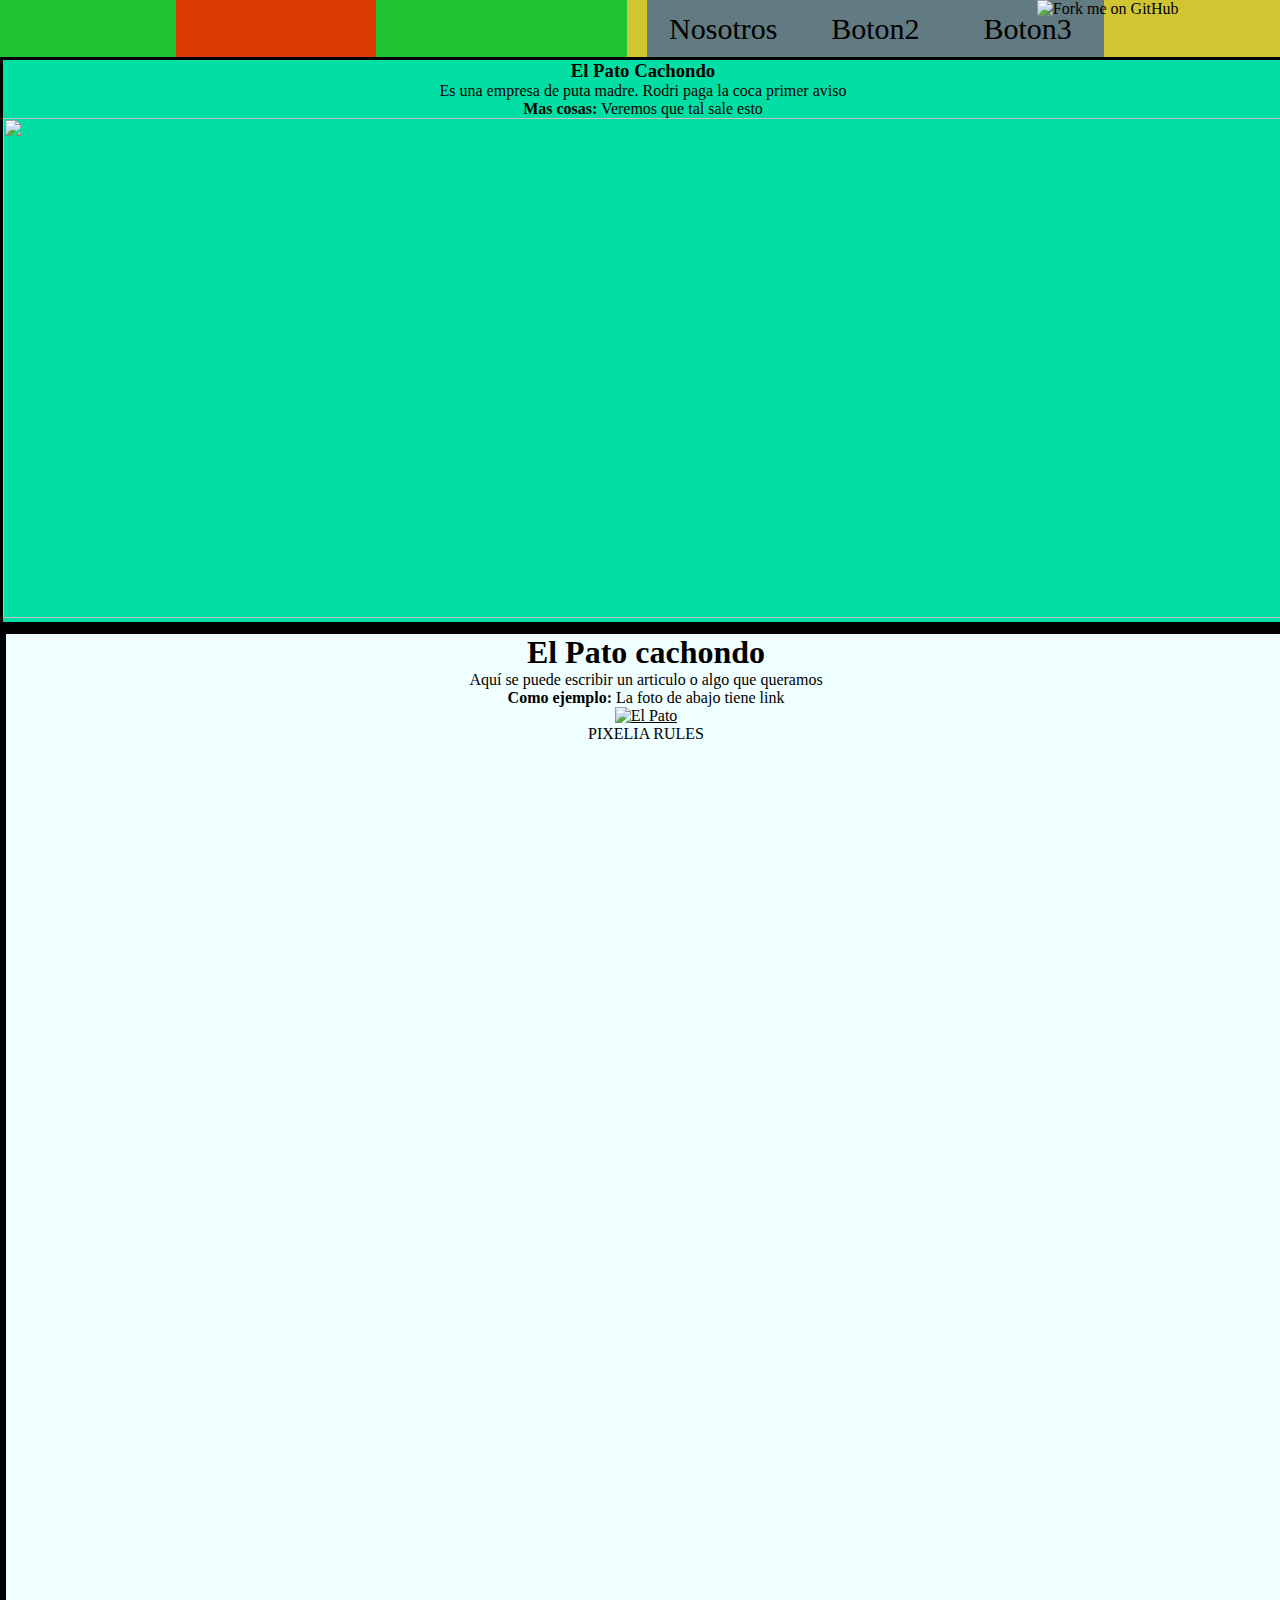
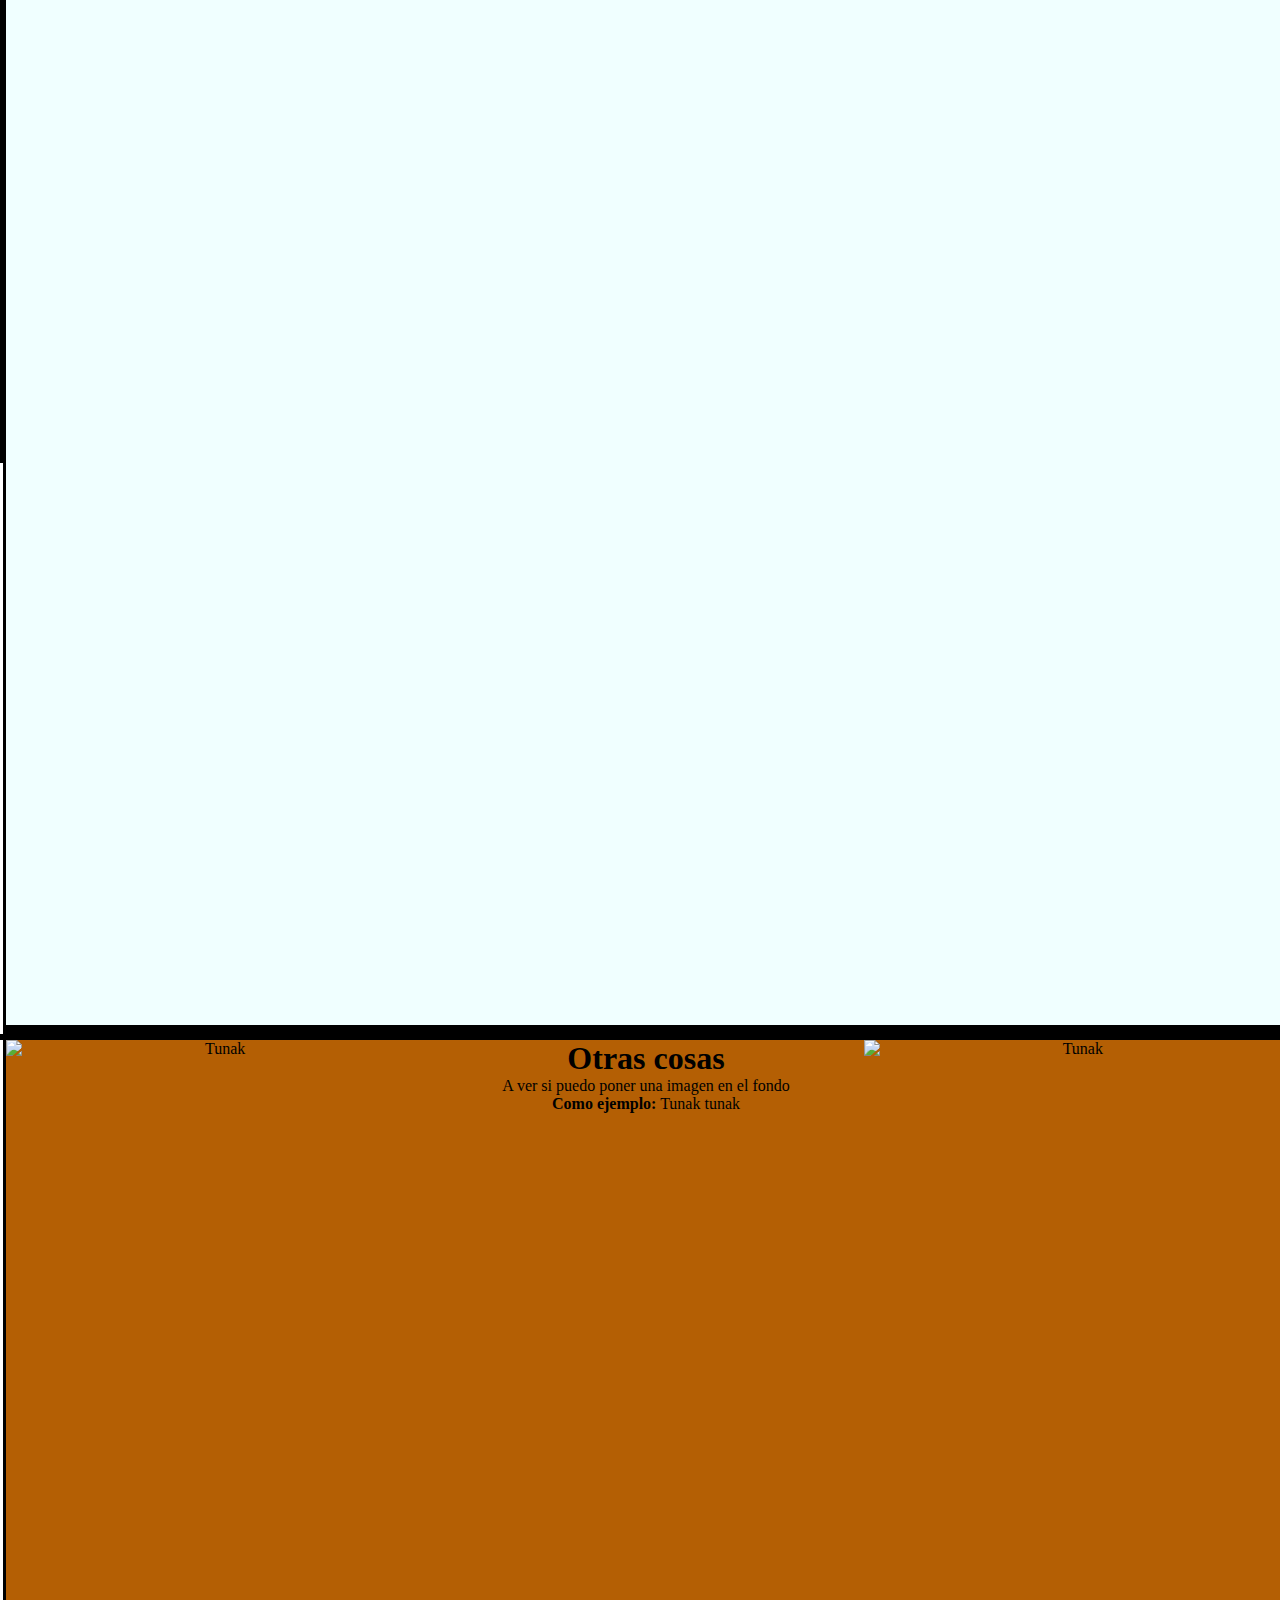
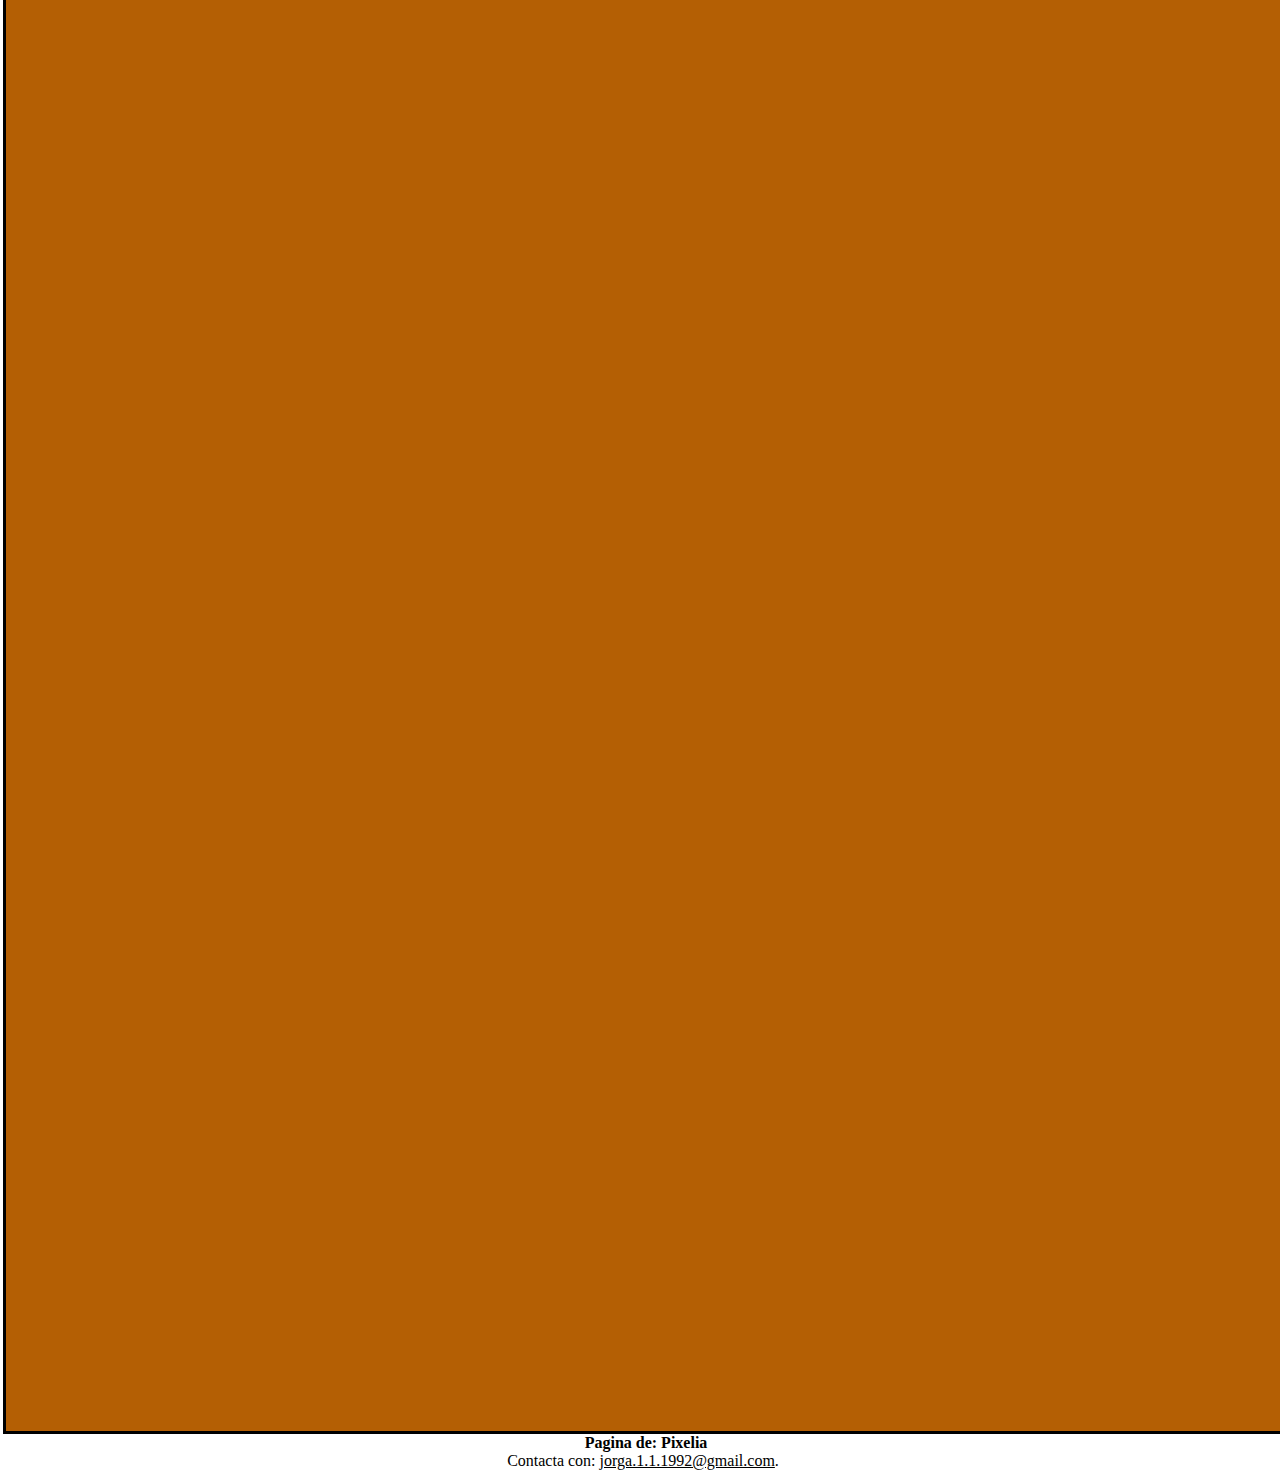
==== WebPatoCahondo/index.html @ 2264fdd3 "Add files via upload" ====
<!DOCTYPE html>

<head>
	<title>Webs</title>
	<meta charset="UTF-8">
	<link rel="stylesheet" type="text/css" href="css/style.css">

	<script src="js/jquery/jquery-3.1.1.js" type="text/javascript"></script>  
	<script src='js/main.js' type="text/javascript"></script>

</head>

<body>

	<div id="header">

		<div id="partleft">
			<div id="logo">

			</div>
		</div>
		<div id="partright">
			<div id="menu">
				<ul class="lista">
					<li class="elem1">
						<span><div class="iluminar">Nosotros</div></span>
					</li>
					<li class="elem1">
						<span><div class="iluminar">Boton2</div></span>
					</li>
					<li class="elem1">
						<span><div class="iluminar">Boton3</div></span>
					</li>

				</ul>
			</div>
		</div>
		<a href="https://github.com/jberroc/Pixelia">
    <img style="position:absolute; top: 0; left: 81%; border: 0; height: 75px;"
     src="https://s3.amazonaws.com/github/ribbons/forkme_right_red_aa0000.png" 
     alt="Fork me on GitHub">

<div style="position:relative;min-width:500px">
	</div>		
</a>
</div>


<div align="top" style="width:100%;height:2000px;border:solid;border-width:2;background:#01DFA5;">
<section>
  
  <h3>El Pato Cachondo</h3>
  <p>Es una empresa de puta madre. Rodri paga la coca primer aviso</p>

<p><strong>Mas cosas:</strong> Veremos que tal sale esto</p>

</section>

<img src="https://media.giphy.com/media/9aF459eKEsNP2/source.gif" height="500px" width="100%"></img>


<div style="width:100%;height:200;background:#dedede;">
<div style="width:100%;height:200;border:solid;border-width:2;float:left;background:#01DFA5;"></div>
<div style="width:100%;height:2000;border:solid;border-width:2;float:right;background:#F0FFFF;"></div>

</div>

<div align="bottom" style="height:2000px;width:100%;border:solid;background:#F0FFFF;"">
<div id="article1">

  <h1>El Pato cachondo</h1>
  <p>Aquí se puede escribir un articulo o algo que queramos</p>

<p><strong>Como ejemplo:</strong> La foto de abajo tiene link</p>



 <a href="https://es-la.facebook.com/Smokingglasses/">

<p>

</p>


<img border="0" alt="El Pato" src="http://www.barcobar.com/wp-content/uploads/SMOKING-GLASSES.jpg" width="500" height="700">
</a>



</div>
<center>PIXELIA RULES</center>
</div>

<div style="width:100%;height:200;background:#dedede;">
<div style="width:100%;height:200;border:solid;border-width:2;float:left;background:#01DFA5;"></div>
<div style="width:100%;height:2000;border:solid;border-width:2;float:right;background:#F0FFFF;"></div>

</div>

<div align="bottom" style="height:2000px;width:100%;border:solid;background:#B45F04;"">

<img src="https://www.gabruu.com/wp-content/uploads/2017/05/Mehndi.jpg" alt="Tunak" align="left" width="33%" height="2000px">
<img src="https://www.gabruu.com/wp-content/uploads/2017/05/Mehndi.jpg" alt="Tunak" align="right" width="33%" height="2000px">
<div id="article2">

  <h1>Otras cosas</h1>
  <p>A ver si puedo poner una imagen en el fondo</p>

<p><strong>Como ejemplo:</strong> Tunak tunak</p>
</div>
</div>





<footer>
  <strong>Pagina de: Pixelia</strong>
  <p>Contacta con: <a href="mailto:jorga.1.1.1992@gmail.com">jorga.1.1.1992@gmail.com</a>.</p>
</footer>

</body>
---- WebPatoCahondo/css/style.css ----
body{

	background-color: transparent; 
	background:url(../images/ii.png);
    background-size: cover;
	background-attachment: fixed;
    background-repeat: no-repeat;
    color: white;
    font-family: 'BebasNeue';
    text-align: center;
    padding-top: 0px;

}
*{
	margin:0;
	padding:0;
	color: #000;

}

ul {
  list-style-type: none;
}
li { cursor: pointer; }

#header{
	background-color: rgba(100,200,190,0.5);

	height: 57px;

	
	box-shadow: 5px 5px 5px rgba(0,0,0,0.5);
	box-shadow: inset 0px -2px 2px 0px rgba(0,0,0,0.5), inset 0px 1px 6px 0px rgba(0,0,0,0.5);
}


/* El header se divide en 2 partes iguales, partleft y partright, que dividen la pantalla en 2 en esa parte*/
#partleft{
	float: left;
	background-color: rgba(32, 198, 49, 1);
	height: 100%;
	width: 49%;
}
#partright{
	float: left;
	background-color: rgba(209, 198, 49, 1);
	height: 100%;
	width: 51%;
}

/*Logo y nombre, redirige a arriba, está contenido en partleft*/
#logo{
	height: 100%;
	width: 200px;
	background-color: rgba(221,57,2,1);
	margin-right: 40%;
	float: right;

}

/*Lista de opciones a mostrar, el menu esta contenido en partright*/
#menu{
	height: 100%;
	width: 70%;
	background-color: rgba(122,57,290,1);
	margin-left: 20px;
	float: left;

}

/*Lista para el menu*/
.lista{
	float: left;
	width: 100%;
	height: 100%;
	background-color: rgba(98,122,2,1);
}

.elem1{
	float: left;
	width: 33.3%;
	height: 100%;
	background-color: rgba(98,122,290,0.5);
	text-align:center;
}

.elem1 span {
  display: block;
  position: relative;
  top: 50%;
  transform: translateY(-50%);
  font-size: 30px;

}

/*Se aplica al hoverar un boton*/
.active{
  color: rgba(45, 220, 229, 1);
}

/*Se aplica al clicar un boton*/
.active2{
  color: rgba(45, 0, 229, 1);
}
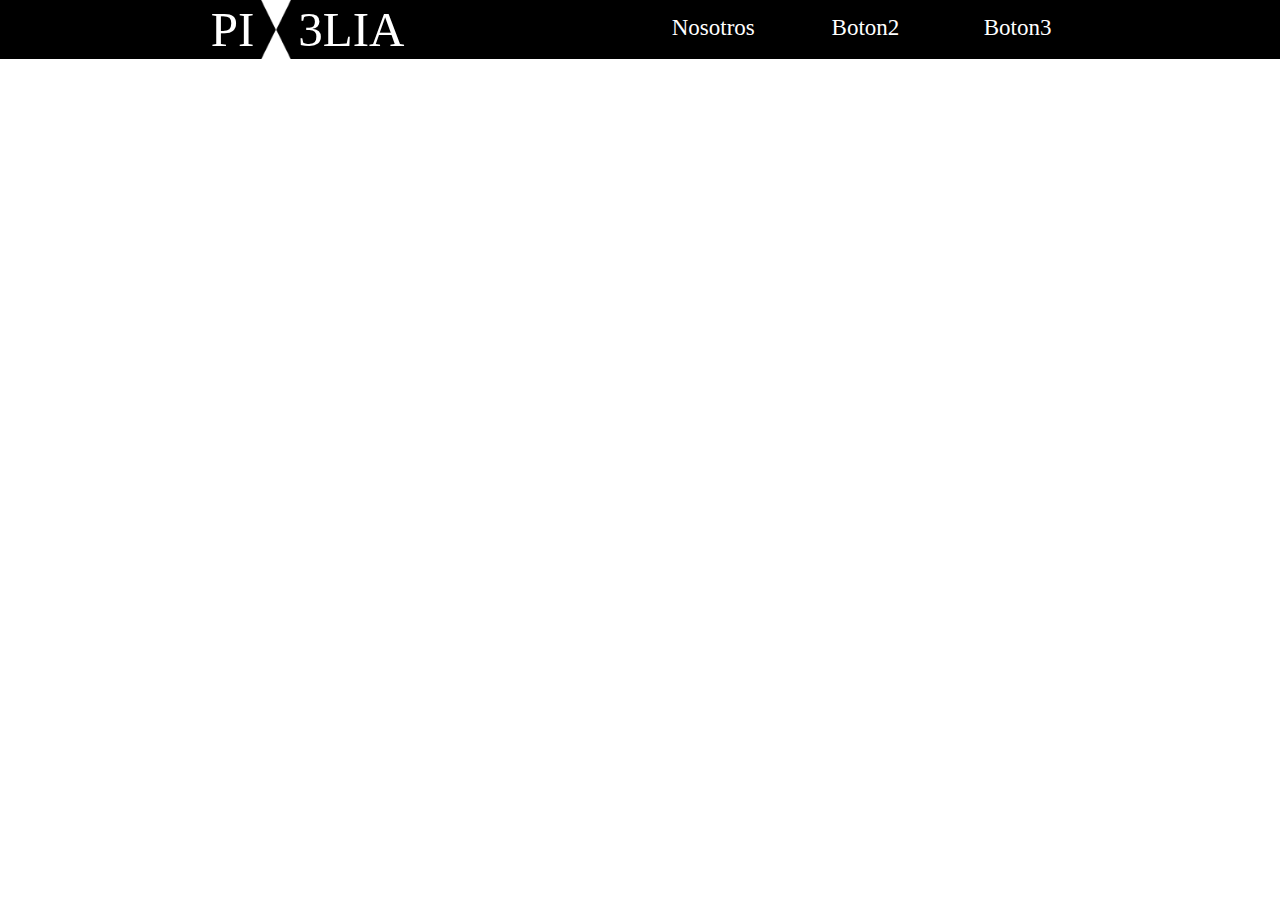
==== commit b7240a68: "Add files via upload" ====
--- a/WebPatoCahondo/index.html
+++ b/WebPatoCahondo/index.html
@@ -13,10 +13,18 @@
 <body>
 
 	<div id="header">
-
 		<div id="partleft">
+			<div id="nologo">
+			</div>
 			<div id="logo">
-
+				<div id="logoleft">	3LIA	
+				</div>
+				<div id="logocenter">
+				</div>
+				<div id="logoright">	PI	
+				</div>
+			</div>
+			<div id="postlogo">
 			</div>
 		</div>
 		<div id="partright">
@@ -29,97 +37,12 @@
 						<span><div class="iluminar">Boton2</div></span>
 					</li>
 					<li class="elem1">
-						<span><div class="iluminar">Boton3</div></span>
+						<span><div class="iluminar">Boton3</span>
 					</li>
 
 				</ul>
 			</div>
 		</div>
-		<a href="https://github.com/jberroc/Pixelia">
-    <img style="position:absolute; top: 0; left: 81%; border: 0; height: 75px;"
-     src="https://s3.amazonaws.com/github/ribbons/forkme_right_red_aa0000.png" 
-     alt="Fork me on GitHub">
+	</div>
 
-<div style="position:relative;min-width:500px">
-	</div>		
-</a>
-</div>
-
-
-<div align="top" style="width:100%;height:2000px;border:solid;border-width:2;background:#01DFA5;">
-<section>
-  
-  <h3>El Pato Cachondo</h3>
-  <p>Es una empresa de puta madre. Rodri paga la coca primer aviso</p>
-
-<p><strong>Mas cosas:</strong> Veremos que tal sale esto</p>
-
-</section>
-
-<img src="https://media.giphy.com/media/9aF459eKEsNP2/source.gif" height="500px" width="100%"></img>
-
-
-<div style="width:100%;height:200;background:#dedede;">
-<div style="width:100%;height:200;border:solid;border-width:2;float:left;background:#01DFA5;"></div>
-<div style="width:100%;height:2000;border:solid;border-width:2;float:right;background:#F0FFFF;"></div>
-
-</div>
-
-<div align="bottom" style="height:2000px;width:100%;border:solid;background:#F0FFFF;"">
-<div id="article1">
-
-  <h1>El Pato cachondo</h1>
-  <p>Aquí se puede escribir un articulo o algo que queramos</p>
-
-<p><strong>Como ejemplo:</strong> La foto de abajo tiene link</p>
-
-
-
- <a href="https://es-la.facebook.com/Smokingglasses/">
-
-<p>
-
-</p>
-
-
-<img border="0" alt="El Pato" src="http://www.barcobar.com/wp-content/uploads/SMOKING-GLASSES.jpg" width="500" height="700">
-</a>
-
-
-
-</div>
-<center>PIXELIA RULES</center>
-</div>
-
-<div style="width:100%;height:200;background:#dedede;">
-<div style="width:100%;height:200;border:solid;border-width:2;float:left;background:#01DFA5;"></div>
-<div style="width:100%;height:2000;border:solid;border-width:2;float:right;background:#F0FFFF;"></div>
-
-</div>
-
-<div align="bottom" style="height:2000px;width:100%;border:solid;background:#B45F04;"">
-
-<img src="https://www.gabruu.com/wp-content/uploads/2017/05/Mehndi.jpg" alt="Tunak" align="left" width="33%" height="2000px">
-<img src="https://www.gabruu.com/wp-content/uploads/2017/05/Mehndi.jpg" alt="Tunak" align="right" width="33%" height="2000px">
-<div id="article2">
-
-  <h1>Otras cosas</h1>
-  <p>A ver si puedo poner una imagen en el fondo</p>
-
-<p><strong>Como ejemplo:</strong> Tunak tunak</p>
-</div>
-</div>
-
-
-
-
-
-<footer>
-  <strong>Pagina de: Pixelia</strong>
-  <p>Contacta con: <a href="mailto:jorga.1.1.1992@gmail.com">jorga.1.1.1992@gmail.com</a>.</p>
-</footer>
-
-</body>
-
-
-
+</body> 	--- a/WebPatoCahondo/css/style.css
+++ b/WebPatoCahondo/css/style.css
@@ -24,37 +24,92 @@
 li { cursor: pointer; }
 
 #header{
-	background-color: rgba(100,200,190,0.5);
+	/*background-color: rgba(0,0,0,0.8);*/
 
-	height: 57px;
+	height: 59px;
 
 	
-	box-shadow: 5px 5px 5px rgba(0,0,0,0.5);
-	box-shadow: inset 0px -2px 2px 0px rgba(0,0,0,0.5), inset 0px 1px 6px 0px rgba(0,0,0,0.5);
+	/*box-shadow: 5px 5px 5px rgba(255,255,255,0.7);
+	box-shadow: inset 0px -2px 2px 0px rgba(255,255,255,1), inset 0px 1px 6px 0px rgba(0,0,0,1);*/
 }
 
 
 /* El header se divide en 2 partes iguales, partleft y partright, que dividen la pantalla en 2 en esa parte*/
 #partleft{
 	float: left;
-	background-color: rgba(32, 198, 49, 1);
+	/*background-color: rgba(32, 198, 49, 1);*/
 	height: 100%;
 	width: 49%;
 }
 #partright{
 	float: left;
-	background-color: rgba(209, 198, 49, 1);
+	background-color: rgba(0, 0, 0, 1);
 	height: 100%;
 	width: 51%;
+
+}
+
+
+#nologo{
+	height: 100%;
+	width: 40%;
+	float: right;
+	background-color: rgba(0,0,0,1);
 }
 
 /*Logo y nombre, redirige a arriba, está contenido en partleft*/
 #logo{
 	height: 100%;
 	width: 200px;
-	background-color: rgba(221,57,2,1);
-	margin-right: 40%;
+	/*background-color: rgba(221,57,2,1);*/
 	float: right;
+
+}
+
+#postlogo{
+	height: 100%;
+	width: calc(60% - 200px);
+	background-color: rgba(0,0,0,1);
+	float: right;
+}
+
+/*Dentro del logo hay 2 partes separadas por la imagen que hace la x*/
+#logoleft{
+	height: 100%;
+	width: 78px;
+	background-color: rgba(0,0,0,1);
+	margin-right: 0%;
+	float: right;
+		text-align: left;
+		padding-left: 7px;
+vertical-align: middle;
+line-height: 60px; 
+	color: rgba(255,255,255,1);
+	font-size: 49px;
+
+}
+#logocenter{
+	height: 100%;
+	width: 30px;
+			background: transparent url(../aa.png) no-repeat 50% 20%;
+		background-size: cover;
+	margin-right: 0%;
+	float: right;
+
+}
+#logoright{
+	height: 100%;
+	width: 78px;
+	background-color: rgba(0,0,0,1);
+	margin-right: 0%;
+	float: right;
+		text-align: right;
+		text-indent: 20px;
+		padding-right: 7px;
+vertical-align: middle;
+line-height: 60px; 
+	color: rgba(255,255,255,1);
+	font-size: 49px;
 
 }
 
@@ -62,8 +117,8 @@
 #menu{
 	height: 100%;
 	width: 70%;
-	background-color: rgba(122,57,290,1);
-	margin-left: 20px;
+	/*background-color: rgba(122,57,290,1);*/
+	margin-left: 10px;
 	float: left;
 
 }
@@ -73,32 +128,43 @@
 	float: left;
 	width: 100%;
 	height: 100%;
-	background-color: rgba(98,122,2,1);
+	/*background-color: rgba(98,122,2,1);*/
 }
 
 .elem1{
 	float: left;
 	width: 33.3%;
 	height: 100%;
-	background-color: rgba(98,122,290,0.5);
+	/*background-color: rgba(98,122,290,0.5);*/
 	text-align:center;
 }
 
 .elem1 span {
   display: block;
   position: relative;
-  top: 50%;
+  top: 47%;
   transform: translateY(-50%);
-  font-size: 30px;
+  font-size: 23px;
+
+}
+.iluminar{
+	color: rgba(255, 255, 255, 1);
+
+}
+
+.iluminar2{
+	color: rgba(255, 255, 255, 1);
 
 }
 
 /*Se aplica al hoverar un boton*/
 .active{
-  color: rgba(45, 220, 229, 1);
+  color: rgba(179, 251, 255, 1);
 }
 
 /*Se aplica al clicar un boton*/
 .active2{
   color: rgba(45, 0, 229, 1);
-}+}
+
+/*Clase que controla las letras del menu*/
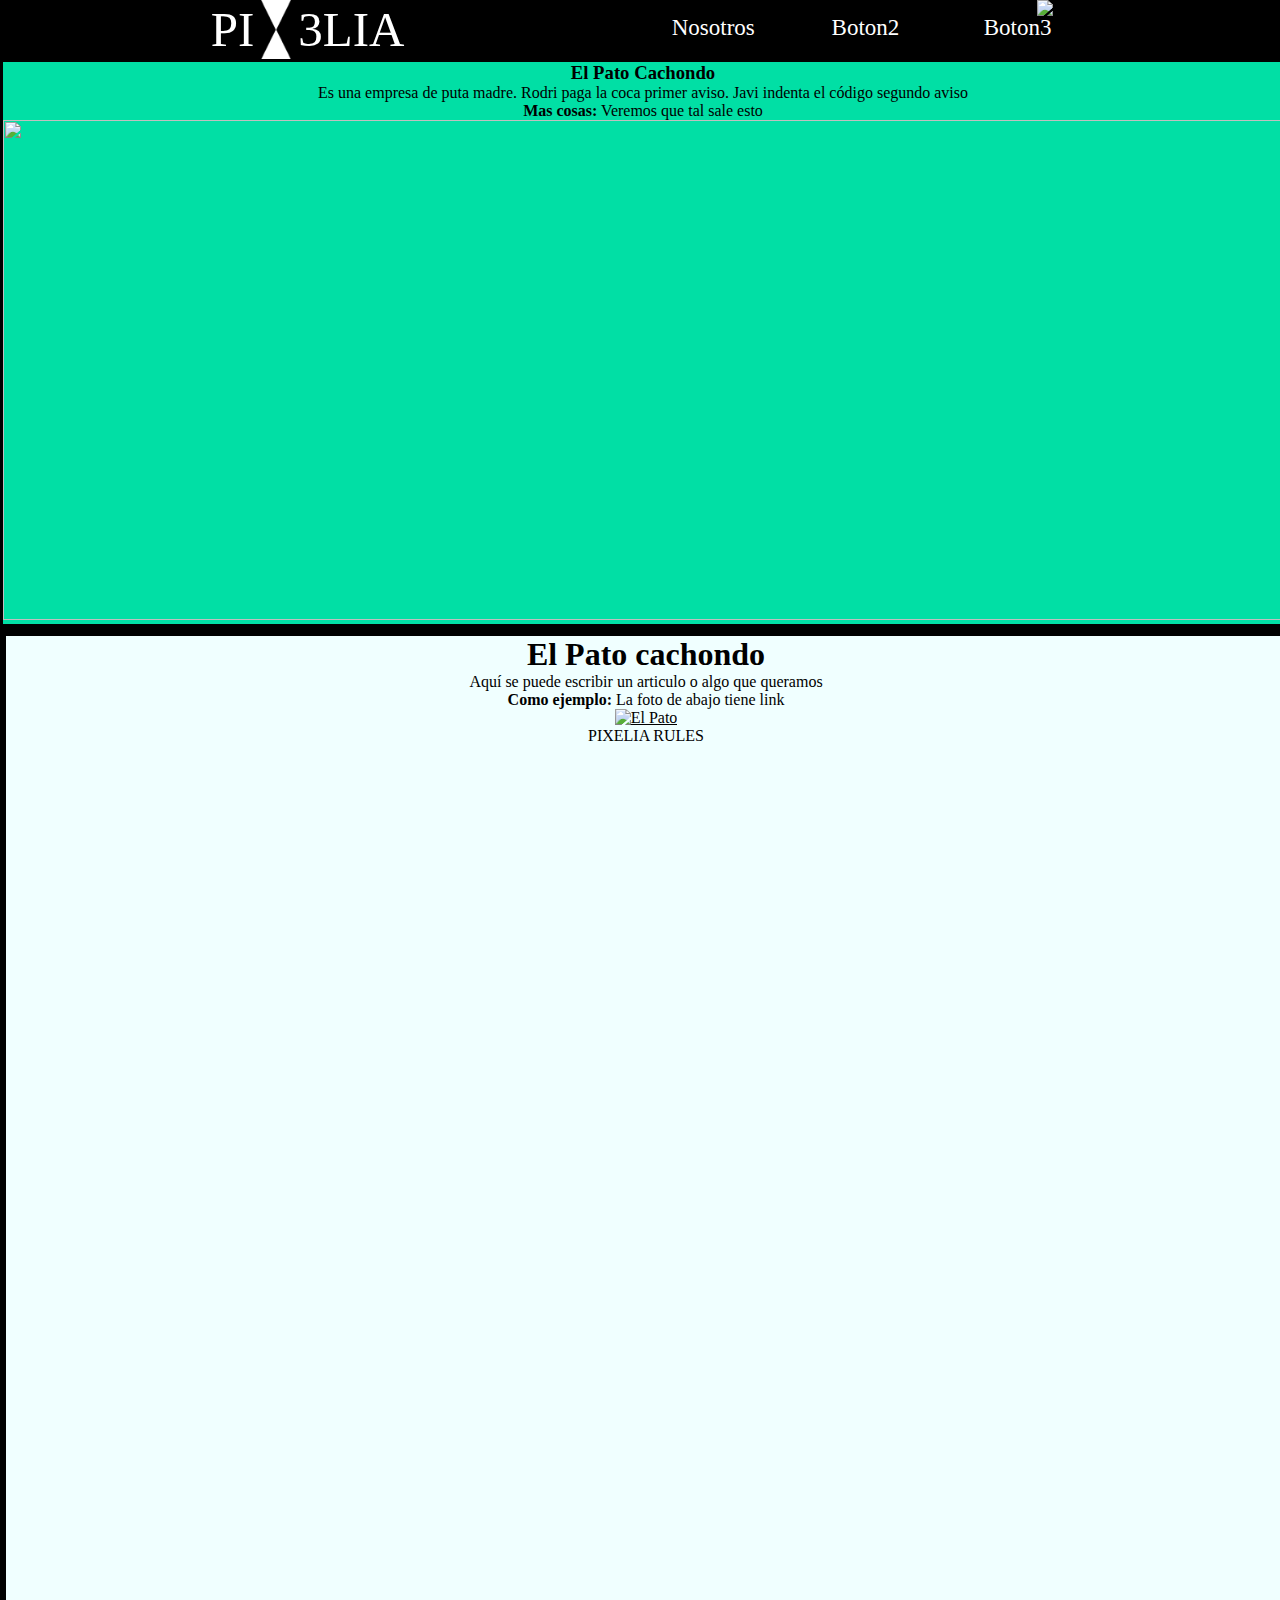
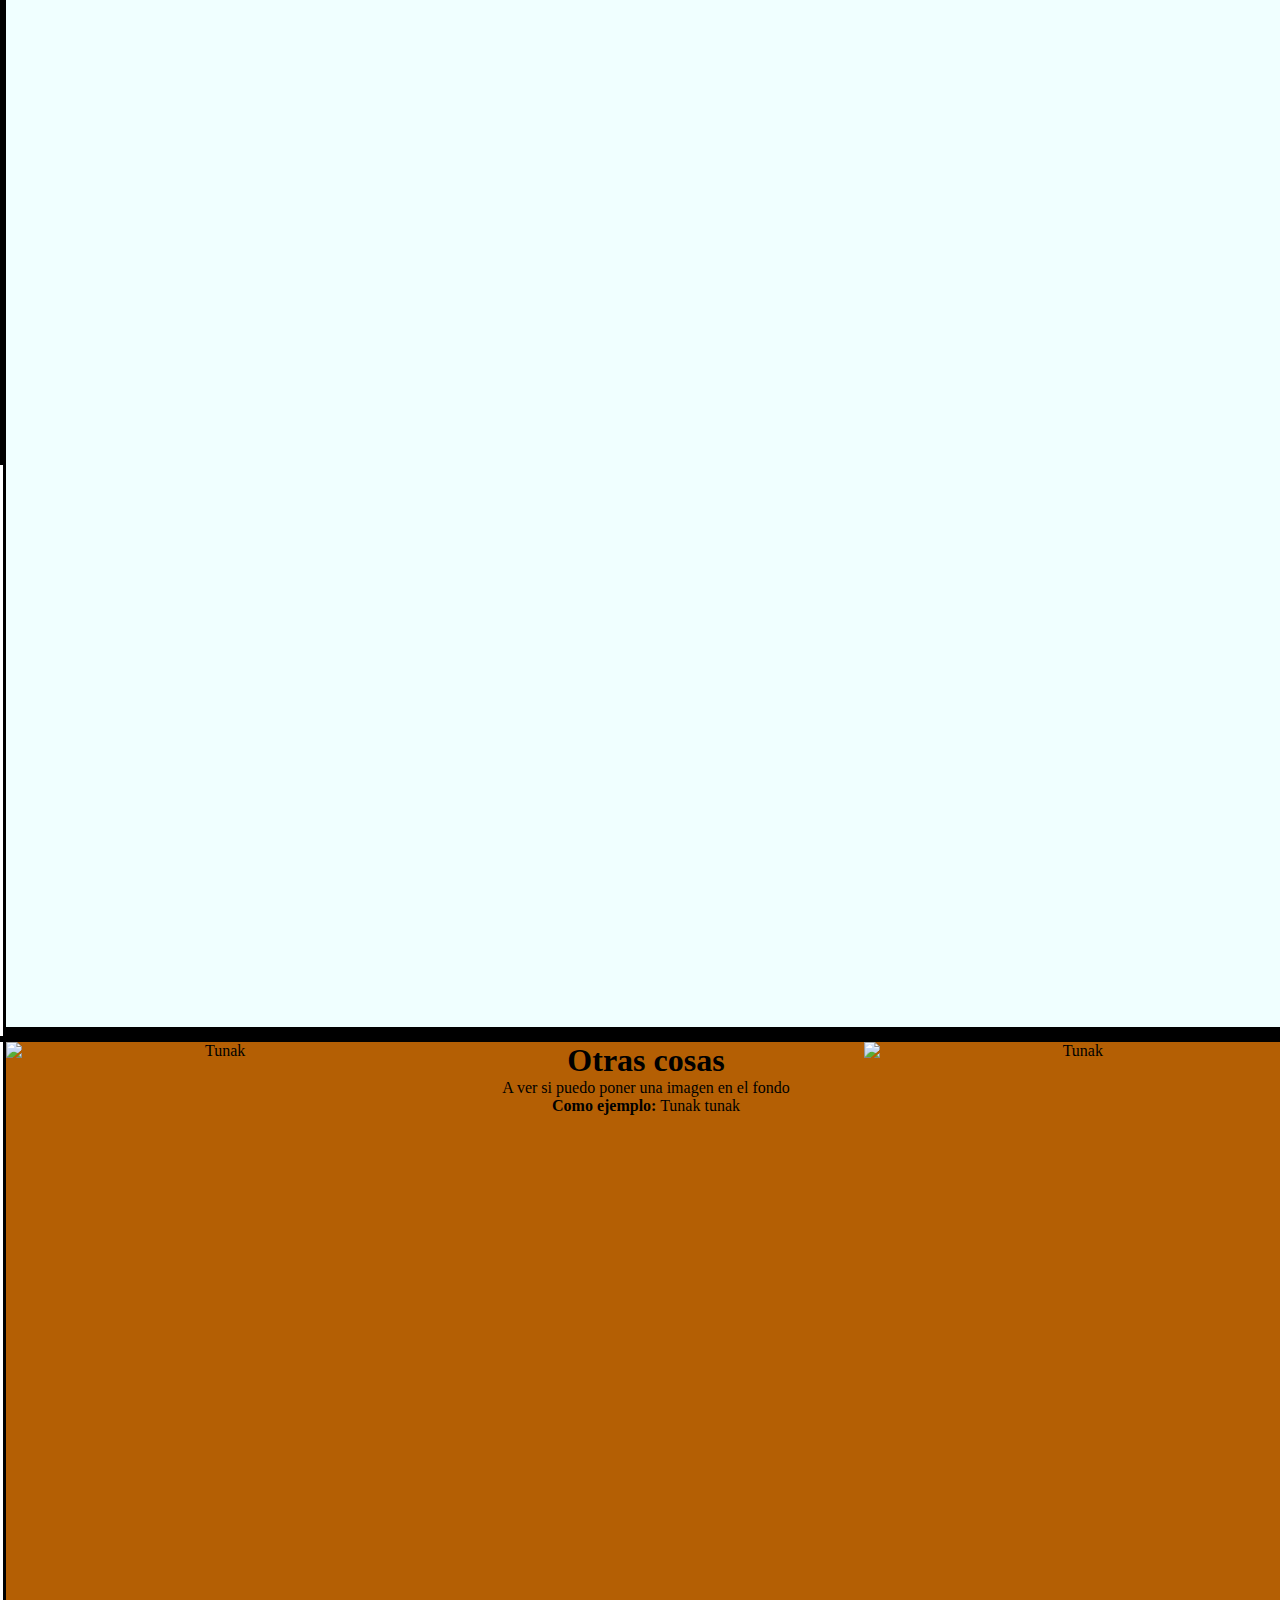
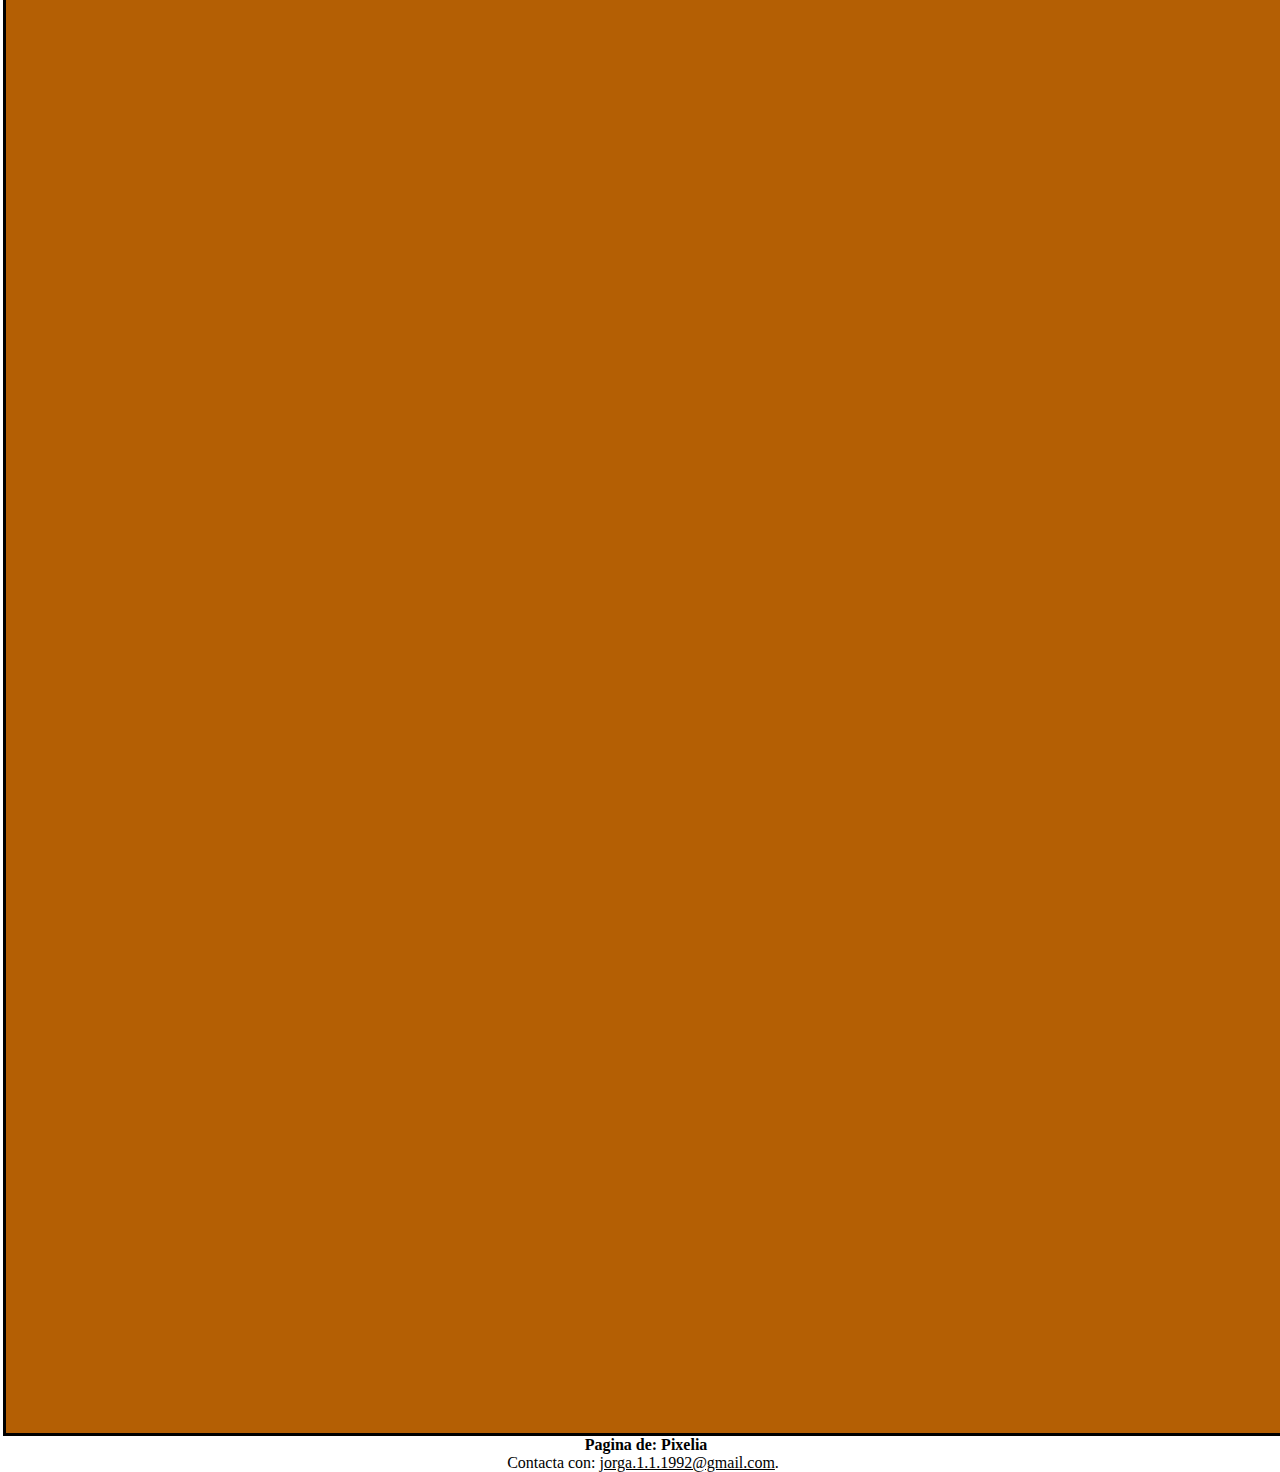
==== commit 925b7d57: "Add files via upload" ====
--- a/WebPatoCahondo/index.html
+++ b/WebPatoCahondo/index.html
@@ -13,6 +13,7 @@
 <body>
 
 	<div id="header">
+
 		<div id="partleft">
 			<div id="nologo">
 			</div>
@@ -43,6 +44,91 @@
 				</ul>
 			</div>
 		</div>
+		<a href="https://github.com/jberroc/Pixelia">
+		    <img style="position:absolute; top: 0; left: 81%; border: 0; height: 75px;"
+		     src="https://s3.amazonaws.com/github/ribbons/forkme_right_red_aa0000.png" 
+		     alt="Fork me on GitHub">
+
+			<div style="position:relative;min-width:500px">
+			</div>		
+		</a>
 	</div>
 
-</body> 	+
+<div align="top" style="width:100%;height:2000px;border:solid;border-width:2;background:#01DFA5;">
+	<section>
+	  
+		<h3>El Pato Cachondo</h3>
+		<p>Es una empresa de puta madre. Rodri paga la coca primer aviso. Javi indenta el código segundo aviso</p>
+
+		<p><strong>Mas cosas:</strong> Veremos que tal sale esto</p>
+
+	</section>
+
+	<img src="https://media.giphy.com/media/9aF459eKEsNP2/source.gif" height="500px" width="100%"></img>
+
+
+	<div style="width:100%;height:200;background:#dedede;">
+	<div style="width:100%;height:200;border:solid;border-width:2;float:left;background:#01DFA5;"></div>
+	<div style="width:100%;height:2000;border:solid;border-width:2;float:right;background:#F0FFFF;"></div>
+
+</div>
+
+<div align="bottom" style="height:2000px;width:100%;border:solid;background:#F0FFFF;"">
+<div id="article1">
+
+	<h1>El Pato cachondo</h1>
+	<p>Aquí se puede escribir un articulo o algo que queramos</p>
+
+	<p><strong>Como ejemplo:</strong> La foto de abajo tiene link</p>
+
+
+
+	<a href="https://es-la.facebook.com/Smokingglasses/">
+
+<p>
+
+</p>
+
+
+<img border="0" alt="El Pato" src="http://www.barcobar.com/wp-content/uploads/SMOKING-GLASSES.jpg" width="500" height="700">
+</a>
+
+
+
+</div>
+<center>PIXELIA RULES</center>
+</div>
+
+<div style="width:100%;height:200;background:#dedede;">
+<div style="width:100%;height:200;border:solid;border-width:2;float:left;background:#01DFA5;"></div>
+<div style="width:100%;height:2000;border:solid;border-width:2;float:right;background:#F0FFFF;"></div>
+
+</div>
+
+<div align="bottom" style="height:2000px;width:100%;border:solid;background:#B45F04;"">
+
+<img src="https://www.gabruu.com/wp-content/uploads/2017/05/Mehndi.jpg" alt="Tunak" align="left" width="33%" height="2000px">
+<img src="https://www.gabruu.com/wp-content/uploads/2017/05/Mehndi.jpg" alt="Tunak" align="right" width="33%" height="2000px">
+<div id="article2">
+
+  <h1>Otras cosas</h1>
+  <p>A ver si puedo poner una imagen en el fondo</p>
+
+<p><strong>Como ejemplo:</strong> Tunak tunak</p>
+</div>
+</div>
+
+
+
+
+
+<footer>
+  <strong>Pagina de: Pixelia</strong>
+  <p>Contacta con: <a href="mailto:jorga.1.1.1992@gmail.com">jorga.1.1.1992@gmail.com</a>.</p>
+</footer>
+
+</body>
+
+
+
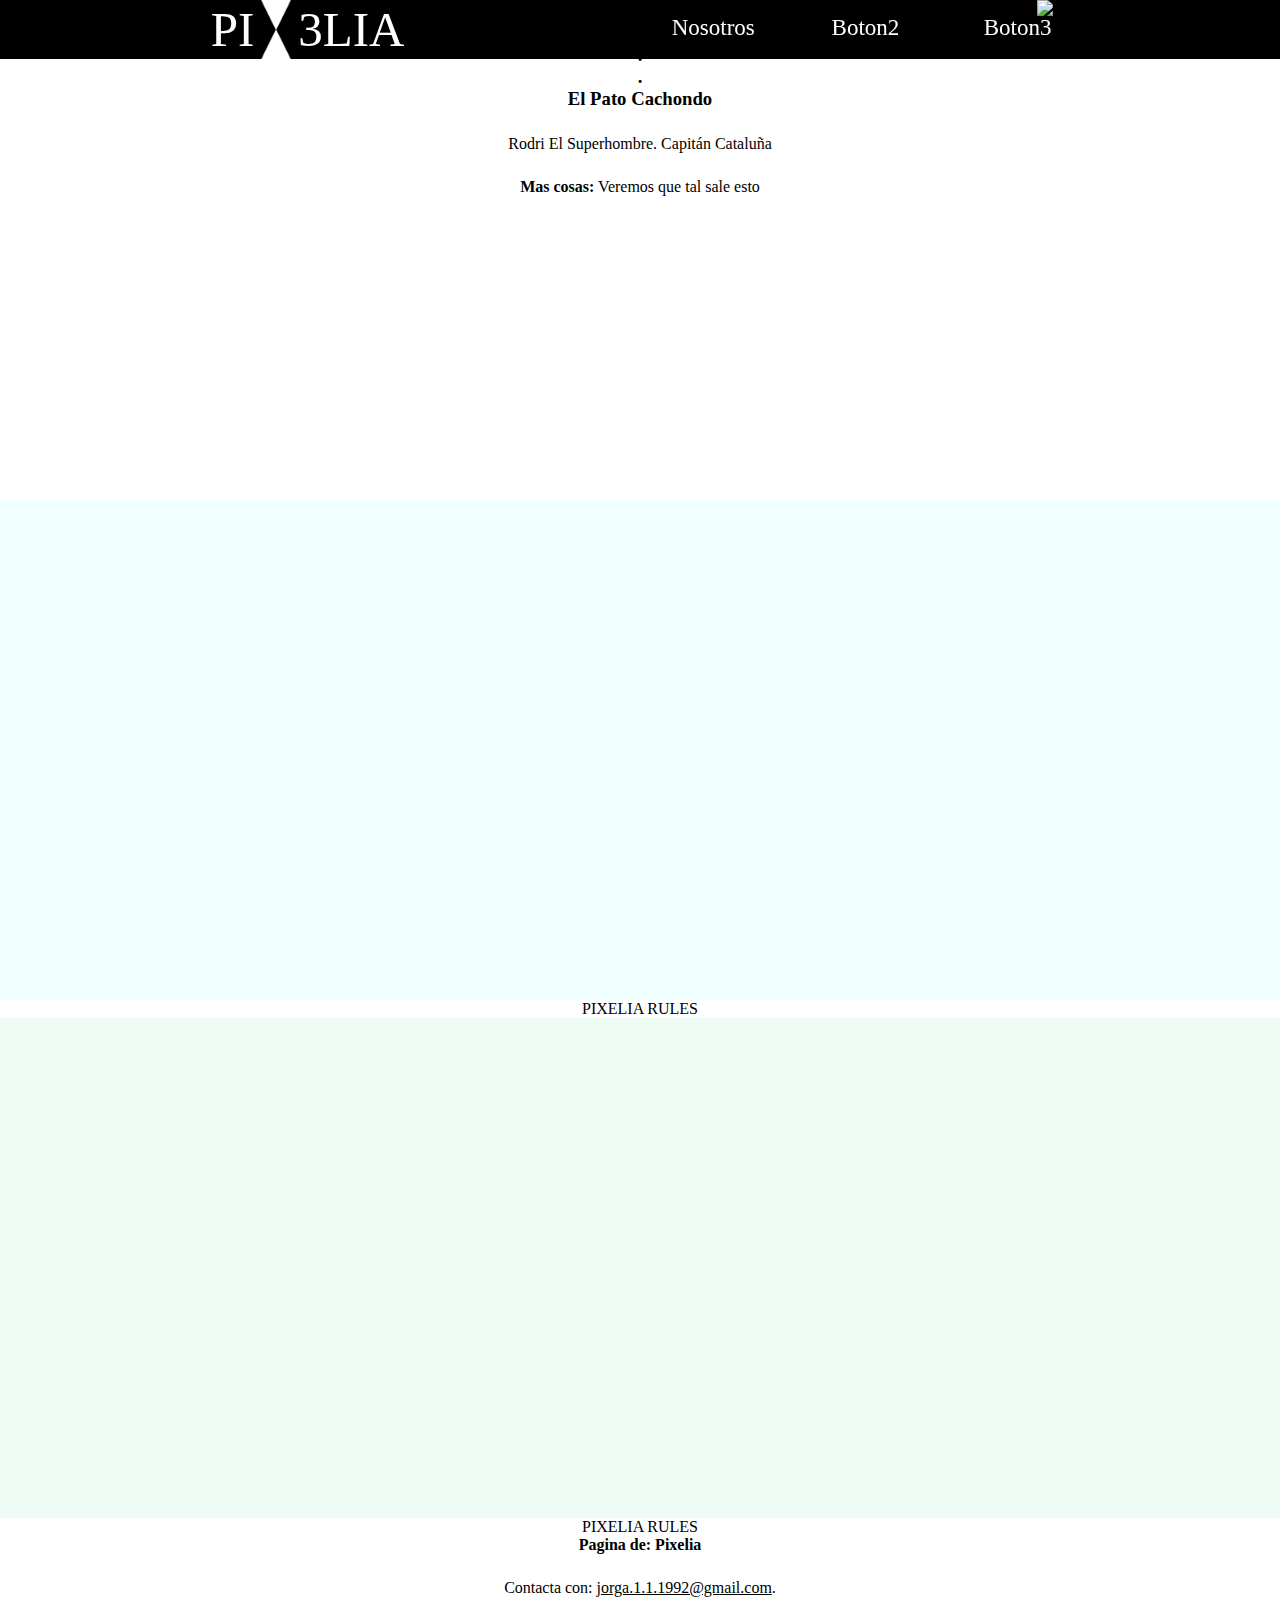
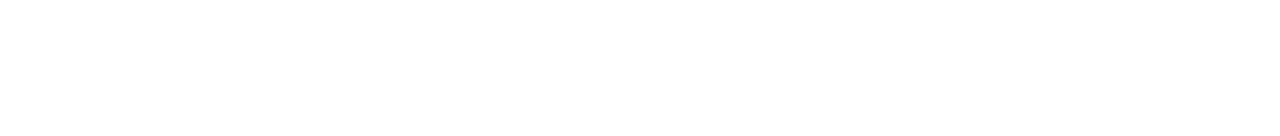
==== commit e7938563: "Add files via upload" ====
--- a/WebPatoCahondo/index.html
+++ b/WebPatoCahondo/index.html
@@ -55,27 +55,33 @@
 	</div>
 
 
-<div align="top" style="width:100%;height:2000px;border:solid;border-width:2;background:#01DFA5;">
+<div align="top" style="width:100%;height:500px;border:0;background:white;">
 	<section>
-	  
-		<h3>El Pato Cachondo</h3>
-		<p>Es una empresa de puta madre. Rodri paga la coca primer aviso. Javi indenta el código segundo aviso</p>
+	    <h3> .</h3>
+	    <h3>. </h3>
+	    <h3> .</h3>
+	    <h3>. </h3>
+	    <h3> </h3>
+		<h3>
+
+		El Pato Cachondo</h3>
+		<p>Rodri El Superhombre. Capitán Cataluña</p>
 
 		<p><strong>Mas cosas:</strong> Veremos que tal sale esto</p>
 
 	</section>
 
-	<img src="https://media.giphy.com/media/9aF459eKEsNP2/source.gif" height="500px" width="100%"></img>
+	<!--<img src="https://media.giphy.com/media/9aF459eKEsNP2/source.gif" height="500px" width="100%"></img>
 
 
 	<div style="width:100%;height:200;background:#dedede;">
 	<div style="width:100%;height:200;border:solid;border-width:2;float:left;background:#01DFA5;"></div>
-	<div style="width:100%;height:2000;border:solid;border-width:2;float:right;background:#F0FFFF;"></div>
+	<div style="width:100%;height:2000;border:solid;border-width:2;float:right;background:#F0FFFF;"></div>-->
 
 </div>
 
-<div align="bottom" style="height:2000px;width:100%;border:solid;background:#F0FFFF;"">
-<div id="article1">
+<div align="bottom" style="height:500px;width:100%;border:0;background:#F0FFFF;"">
+<!--<div id="article1">
 
 	<h1>El Pato cachondo</h1>
 	<p>Aquí se puede escribir un articulo o algo que queramos</p>
@@ -92,23 +98,23 @@
 
 
 <img border="0" alt="El Pato" src="http://www.barcobar.com/wp-content/uploads/SMOKING-GLASSES.jpg" width="500" height="700">
-</a>
+</a>-->
 
 
 
 </div>
-<center>PIXELIA RULES</center>
+   <center>PIXELIA RULES</center>
 </div>
 
-<div style="width:100%;height:200;background:#dedede;">
+<!--<div style="width:100%;height:200;background:#dedede;">
 <div style="width:100%;height:200;border:solid;border-width:2;float:left;background:#01DFA5;"></div>
-<div style="width:100%;height:2000;border:solid;border-width:2;float:right;background:#F0FFFF;"></div>
+<div style="width:100%;height:2000;border:solid;border-width:2;float:right;background:#F0FFFF;"></div>-->
 
 </div>
 
-<div align="bottom" style="height:2000px;width:100%;border:solid;background:#B45F04;"">
+<div align="bottom" style="height:500px;width:100%;border:0;background:#EFFBF5;"">
 
-<img src="https://www.gabruu.com/wp-content/uploads/2017/05/Mehndi.jpg" alt="Tunak" align="left" width="33%" height="2000px">
+<!--<img src="https://www.gabruu.com/wp-content/uploads/2017/05/Mehndi.jpg" alt="Tunak" align="left" width="33%" height="2000px">
 <img src="https://www.gabruu.com/wp-content/uploads/2017/05/Mehndi.jpg" alt="Tunak" align="right" width="33%" height="2000px">
 <div id="article2">
 
@@ -116,11 +122,11 @@
   <p>A ver si puedo poner una imagen en el fondo</p>
 
 <p><strong>Como ejemplo:</strong> Tunak tunak</p>
-</div>
+</div>-->
 </div>
 
 
-
+<center>PIXELIA RULES</center>
 
 
 <footer>
--- a/WebPatoCahondo/css/style.css
+++ b/WebPatoCahondo/css/style.css
@@ -27,7 +27,8 @@
 	/*background-color: rgba(0,0,0,0.8);*/
 
 	height: 59px;
-
+    position: fixed;
+    width:100%;
 	
 	/*box-shadow: 5px 5px 5px rgba(255,255,255,0.7);
 	box-shadow: inset 0px -2px 2px 0px rgba(255,255,255,1), inset 0px 1px 6px 0px rgba(0,0,0,1);*/
@@ -40,6 +41,8 @@
 	/*background-color: rgba(32, 198, 49, 1);*/
 	height: 100%;
 	width: 49%;
+
+
 }
 #partright{
 	float: left;
@@ -47,6 +50,7 @@
 	height: 100%;
 	width: 51%;
 
+
 }
 
 
@@ -55,6 +59,7 @@
 	width: 40%;
 	float: right;
 	background-color: rgba(0,0,0,1);
+
 }
 
 /*Logo y nombre, redirige a arriba, está contenido en partleft*/
@@ -64,6 +69,7 @@
 	/*background-color: rgba(221,57,2,1);*/
 	float: right;
 
+
 }
 
 #postlogo{
@@ -71,6 +77,7 @@
 	width: calc(60% - 200px);
 	background-color: rgba(0,0,0,1);
 	float: right;
+
 }
 
 /*Dentro del logo hay 2 partes separadas por la imagen que hace la x*/
@@ -86,6 +93,7 @@
 line-height: 60px; 
 	color: rgba(255,255,255,1);
 	font-size: 49px;
+
 
 }
 #logocenter{
@@ -111,6 +119,7 @@
 	color: rgba(255,255,255,1);
 	font-size: 49px;
 
+
 }
 
 /*Lista de opciones a mostrar, el menu esta contenido en partright*/
@@ -121,6 +130,7 @@
 	margin-left: 10px;
 	float: left;
 
+
 }
 
 /*Lista para el menu*/
@@ -129,6 +139,7 @@
 	width: 100%;
 	height: 100%;
 	/*background-color: rgba(98,122,2,1);*/
+
 }
 
 .elem1{
@@ -167,4 +178,35 @@
   color: rgba(45, 0, 229, 1);
 }
 
-/*Clase que controla las letras del menu*/
+section{
+ background-color:white;
+ margin: 0 auto;
+ height: 100%;
+}
+
+#article1{
+  background-color:#8A0886;
+  margin: 0 auto;
+ width: 700px;
+  height: 75%;
+}
+
+#article2{
+  background-color:#8A0886;
+  margin: 0 auto;
+  width: 34%;
+  height: 2000px;
+}
+
+footer{
+ 	background-color: white;
+    left: 0;
+    bottom: 0px;
+    height: 200px;
+    width: 100%;
+    overflow:hidden;
+}
+
+p {
+  padding-top: 25px;
+
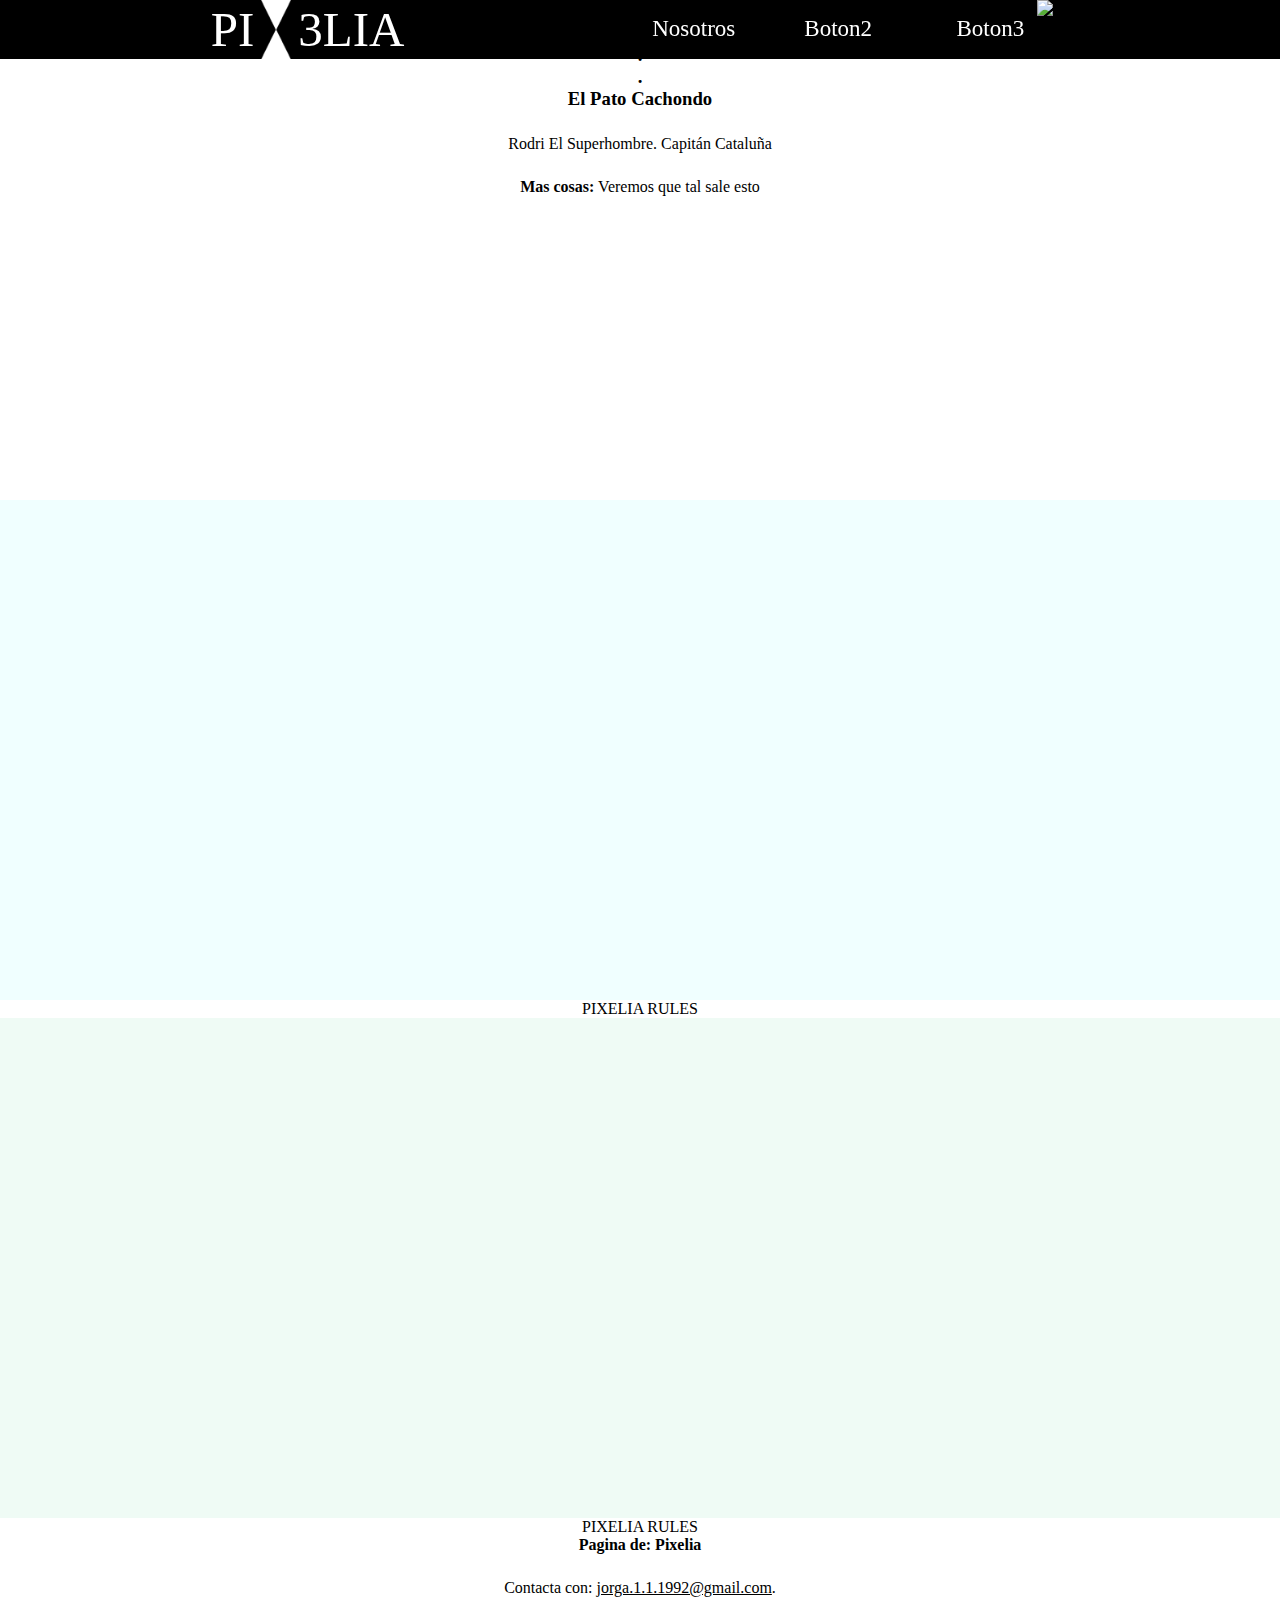
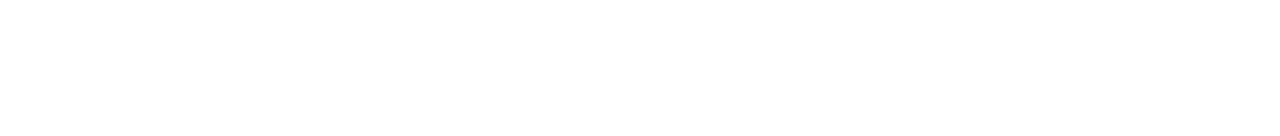
==== commit 7d7ef858: "Add files via upload" ====
--- a/WebPatoCahondo/index.html
+++ b/WebPatoCahondo/index.html
@@ -31,14 +31,45 @@
 		<div id="partright">
 			<div id="menu">
 				<ul class="lista">
-					<li class="elem1">
+					<!--<li class="elem1">
 						<span><div class="iluminar">Nosotros</div></span>
 					</li>
 					<li class="elem1">
 						<span><div class="iluminar">Boton2</div></span>
-					</li>
+					</li>-->
 					<li class="elem1">
-						<span><div class="iluminar">Boton3</span>
+						<div class="dropdown">
+    <button class="dropbtn">Nosotros 
+      <i class="fa fa-caret-down"></i>
+    </button>
+    <div class="dropdown-content">
+      <a href="#">Jorge</a>
+      <a href="#">Javier</a>
+      <a href="#">Rodrigo</a>
+    </div>
+  </div> 
+  <li class="elem1">
+						<div class="dropdown">
+    <button class="dropbtn">Boton2 
+      <i class="fa fa-caret-down"></i>
+    </button>
+    <div class="dropdown-content">
+      <a href="#">Link 1</a>
+      <a href="#">Link 2</a>
+      <a href="#">Link 3</a>
+    </div>
+  </div> 
+					<li class="elem1">
+						<div class="dropdown">
+    <button class="dropbtn">Boton3 
+      <i class="fa fa-caret-down"></i>
+    </button>
+    <div class="dropdown-content">
+      <a href="#">Hello</a>
+      <a href="#">Hola</a>
+      <a href="#">Bonjour</a>
+    </div>
+  </div> 
 					</li>
 
 				</ul>
--- a/WebPatoCahondo/css/style.css
+++ b/WebPatoCahondo/css/style.css
@@ -158,6 +158,59 @@
   font-size: 23px;
 
 }
+
+.dropdown {
+    float: left;
+    overflow: hidden;
+}
+
+.dropdown .dropbtn {
+  /*display: block;
+  position: relative;
+  transform: translateY(-50%);
+
+
+*/
+    font-size: 23px; 
+    font-family: 'BebasNeue';
+    top: 47%;   
+    border: none;
+    outline: none;
+    color: white;
+    padding: 15.5px 15px;
+    background-color: inherit;
+}
+
+.navbar a:hover, .dropdown:hover .dropbtn {
+    background-color: black;
+}
+
+.dropdown-content {
+    display: none;
+    position: absolute;
+    background-color: #f9f9f9;
+    min-width: 160px;
+    box-shadow: 0px 8px 16px 0px rgba(0,0,0,0.2);
+    z-index: 1;
+}
+
+.dropdown-content a {
+    float: none;
+    color: black;
+    padding: 12px 16px;
+    text-decoration: none;
+    display: block;
+    text-align: left;
+}
+
+.dropdown-content a:hover {
+    background-color: #ddd;
+}
+
+.dropdown:hover .dropdown-content {
+    display: block;
+}
+
 .iluminar{
 	color: rgba(255, 255, 255, 1);
 
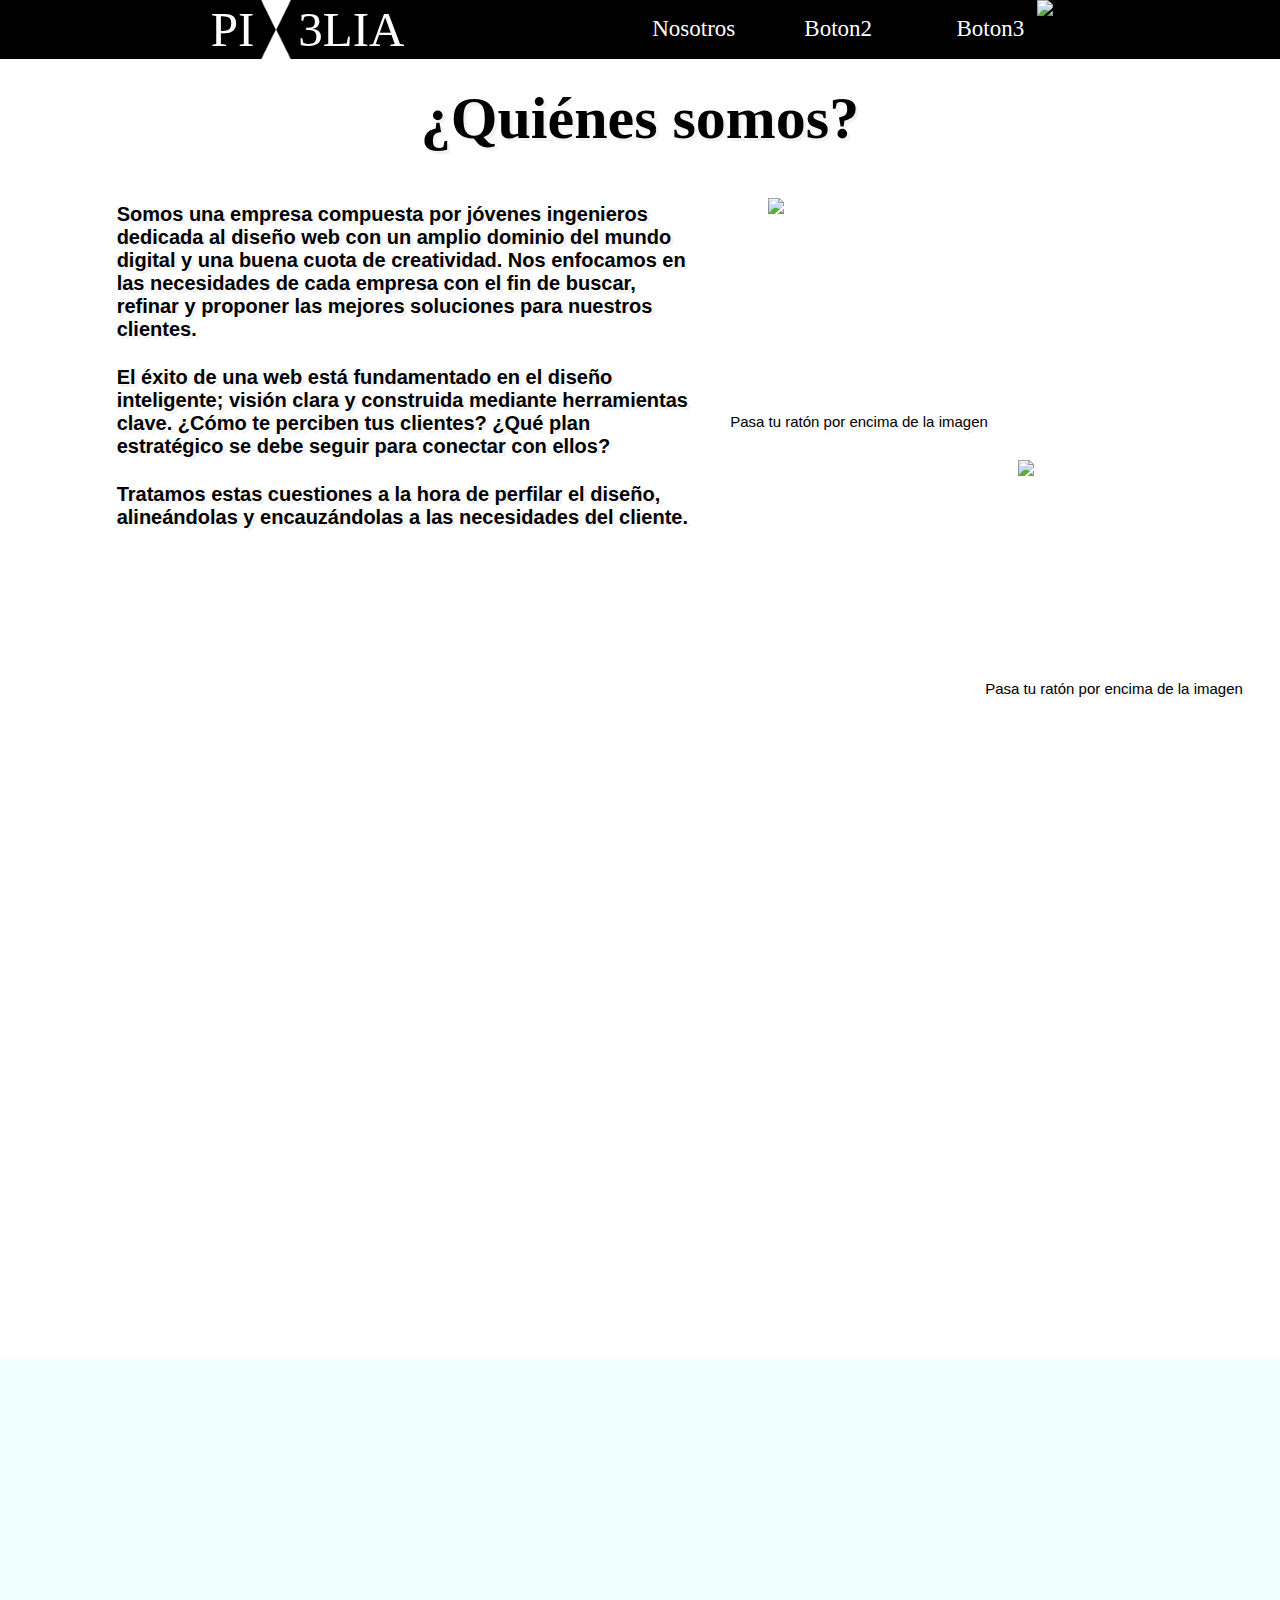
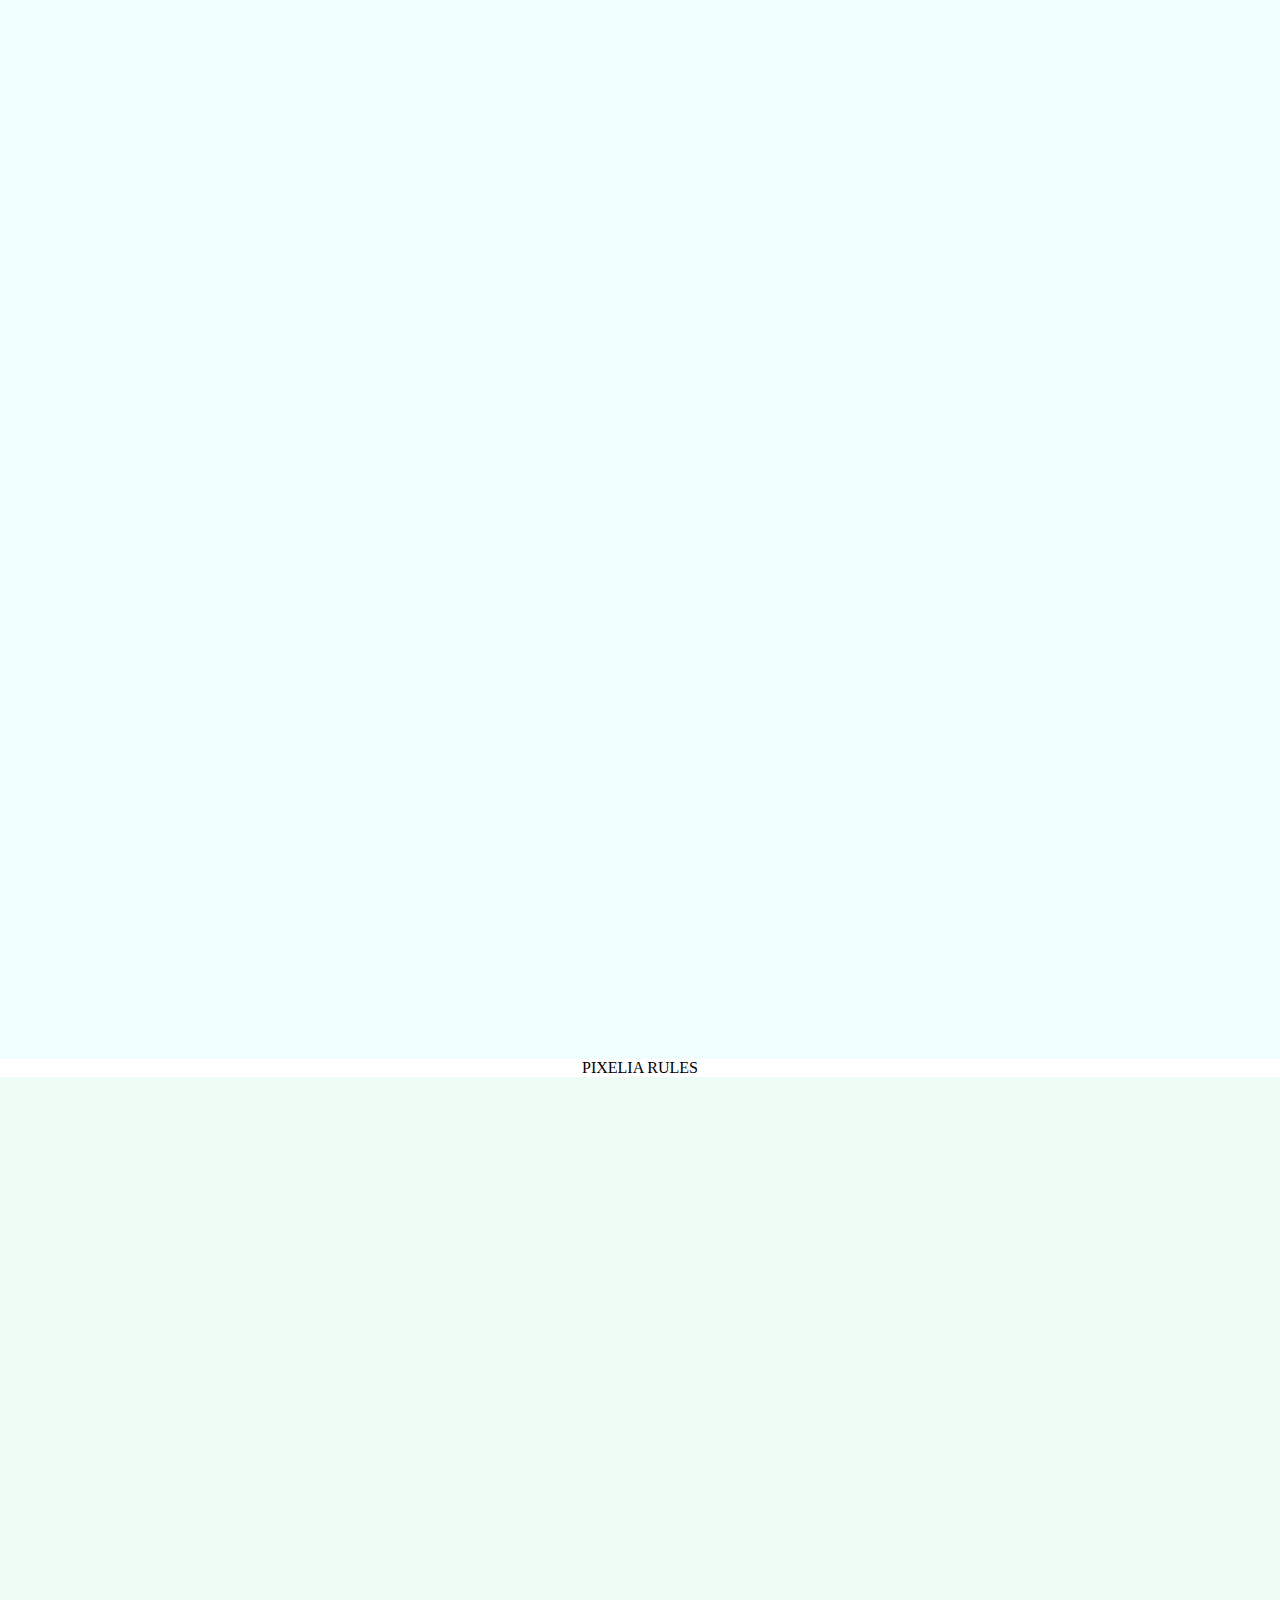
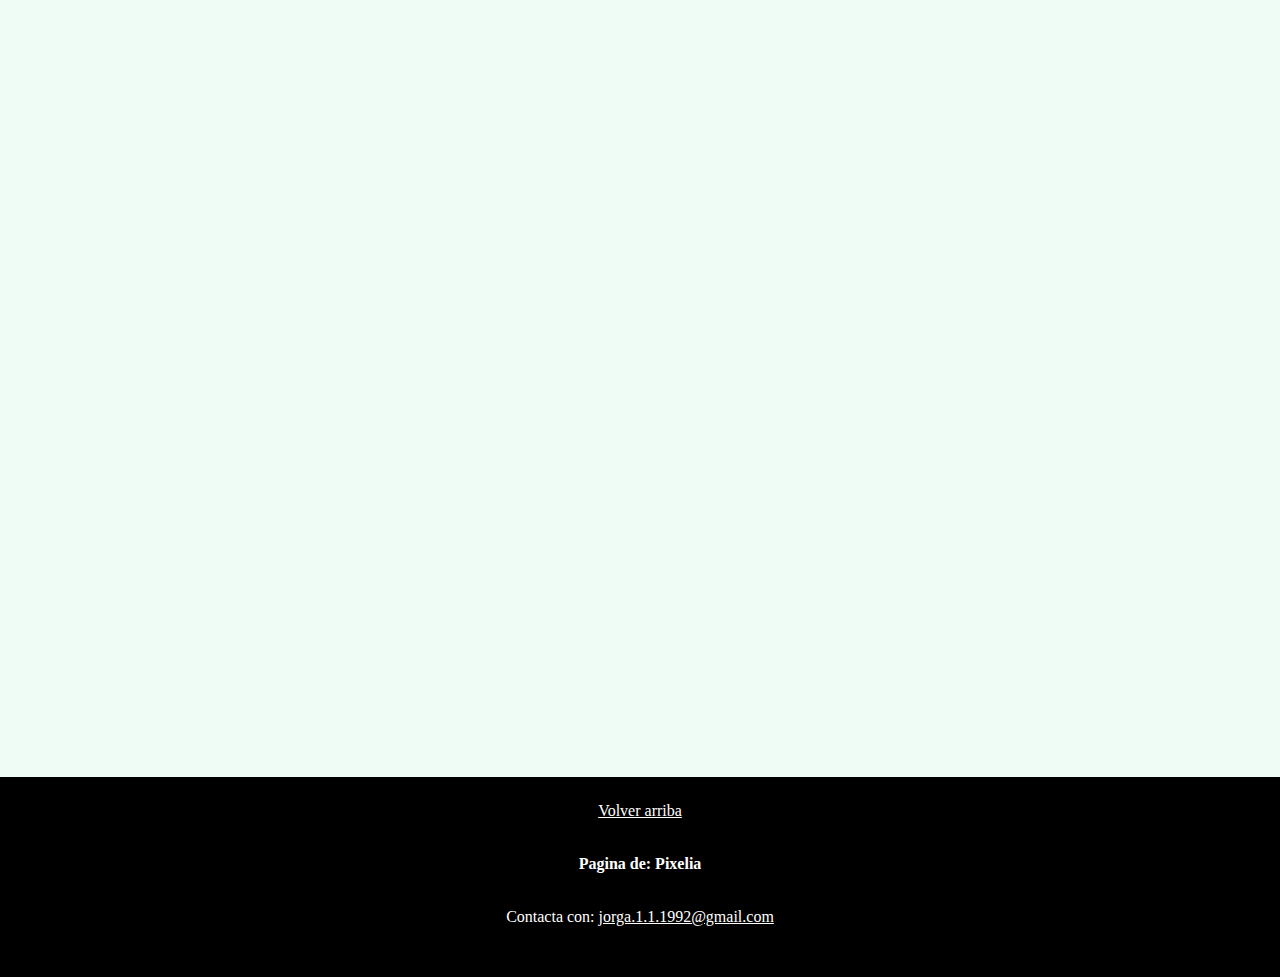
==== commit b04376ab: "Add files via upload" ====
--- a/WebPatoCahondo/index.html
+++ b/WebPatoCahondo/index.html
@@ -54,9 +54,9 @@
       <i class="fa fa-caret-down"></i>
     </button>
     <div class="dropdown-content">
-      <a href="#">Link 1</a>
-      <a href="#">Link 2</a>
-      <a href="#">Link 3</a>
+      <a href="https://es-la.facebook.com/Smokingglasses/">Link 1</a>
+      <a href="https://www.youtube.com/watch?v=5XK4v2fgMPU">Link 2</a>
+      <a href=#>Link 3</a>
     </div>
   </div> 
 					<li class="elem1">
@@ -84,23 +84,82 @@
 			</div>		
 		</a>
 	</div>
-
-
-<div align="top" style="width:100%;height:500px;border:0;background:white;">
-	<section>
-	    <h3> .</h3>
-	    <h3>. </h3>
-	    <h3> .</h3>
-	    <h3>. </h3>
-	    <h3> </h3>
-		<h3>
-
-		El Pato Cachondo</h3>
-		<p>Rodri El Superhombre. Capitán Cataluña</p>
-
-		<p><strong>Mas cosas:</strong> Veremos que tal sale esto</p>
-
-	</section>
+	
+	    
+
+<div align="top" style="width:100%;height:1300px;border:0;background:white;">
+	<section>	
+    <div id="article1">
+
+		<div class="Background">
+
+		 <p> </p>
+		<h1 align="center" style="color:black;font-family: Verdana; font-size: 300% "> ¿Quiénes somos? </h1>
+    	<p> </p>
+       <div id="parent">
+
+    	<div class="narrow" >
+        
+			<strong><p align="left" style="color:black;margin-left: 50px;padding-left: 50pt; padding-right: 50pt; margin-right: 0px">
+
+			Somos una empresa compuesta por jóvenes ingenieros dedicada al diseño web con un amplio dominio del mundo digital y una buena cuota de creatividad. 
+
+			Nos enfocamos en las necesidades de cada empresa con el fin de buscar, refinar y proponer las mejores soluciones para nuestros clientes. </p>
+
+	        <p align="left" align="right" style="color:black;margin-left: 50px;padding-left: 50pt; padding-right: 50pt; margin-right: 0px">El éxito de una web está fundamentado en el diseño inteligente; visión clara y construida mediante herramientas clave. 
+
+	        ¿Cómo te perciben tus clientes? ¿Qué plan estratégico se debe seguir para conectar con ellos? </p>
+
+	        <p align="left" align="right" style="color:black;margin-left: 50px;padding-left: 50pt; padding-right: 50pt; margin-right: 0px">Tratamos estas cuestiones a la hora de perfilar el diseño, alineándolas y encauzándolas a las necesidades del cliente. </p>
+
+	        <p align="left" align="right" style="color:black;margin-left: 50px;padding-left: 50pt; padding-right: 50pt; margin-right: 1000px"></p></strong>
+
+        </div>
+
+        <div class="column">
+
+        <div id="cf" class="shadow">
+  			<img class="bottom" style="margin-left: 0px;margin-top: 20px;" src="https://i.imgur.com/NuMOVZW.jpg" />
+
+  			<img class="top" style="margin-left: 0px;margin-top: 20px;" src="https://i.imgur.com/XQ1E3xm.jpg" />
+  		</div>
+
+  		<p style="margin-left: -330px;margin-top: 210px;margin-right: 0px; font-size: 75%;" >Pasa tu ratón por encima de la imagen</p>
+
+		<div id="cf" class="shadow">
+  			<img class="bottom" style="margin-left: 250px;margin-top: 30px;" src="https://i.imgur.com/xGlDPFx.jpg" />
+
+  			<img class="top" style="margin-left: 250px;margin-top: 30px;" src="https://i.imgur.com/UD6qMHY.jpg" />
+  			
+		</div>
+
+		<p style="margin-left: 180px;margin-top: 225px; font-size: 75%;margin-right: 0px" >Pasa tu ratón por encima de la imagen</p>
+
+        	<!--<div id="transition" align="right" style="color:black; margin-left: 100px;margin-top: 20px;padding-left: 50pt; padding-right: 50pt; margin-right: 10px">
+        	</div>
+
+        	<p>&nbsp;&nbsp;Necesidades </p> 
+
+        	<div id="transition" align="right" style="color:black; margin-left: 100px;margin-top: 60px;padding-left: 50pt; padding-right: 50pt; margin-right: 10px"><p>  Creatividad </p> 
+        	</div>
+
+        	<div id="transition" align="right" style="color:black; margin-left: 100px;margin-top: 60px;padding-left: 50pt; padding-right: 50pt; margin-right: 10px"><p>  Diseño </p> 
+        	</div>
+        	<div id="transition" align="right" style="color:black; margin-left: 100px;margin-top: 60px;padding-left: 50pt; padding-right: 50pt; margin-right: 10px"><p>  Soluciones </p> 
+        	</div>-->
+
+        </div>
+
+    </div>
+
+        
+        </div>
+    
+    </section>
+
+</div>
+
+	
 
 	<!--<img src="https://media.giphy.com/media/9aF459eKEsNP2/source.gif" height="500px" width="100%"></img>
 
@@ -111,25 +170,8 @@
 
 </div>
 
-<div align="bottom" style="height:500px;width:100%;border:0;background:#F0FFFF;"">
-<!--<div id="article1">
-
-	<h1>El Pato cachondo</h1>
-	<p>Aquí se puede escribir un articulo o algo que queramos</p>
-
-	<p><strong>Como ejemplo:</strong> La foto de abajo tiene link</p>
-
-
-
-	<a href="https://es-la.facebook.com/Smokingglasses/">
-
-<p>
-
-</p>
-
-
-<img border="0" alt="El Pato" src="http://www.barcobar.com/wp-content/uploads/SMOKING-GLASSES.jpg" width="500" height="700">
-</a>-->
+<div align="bottom" style="height:1300px;width:100%;border:0;background:#F0FFFF;"">
+
 
 
 
@@ -143,9 +185,21 @@
 
 </div>
 
-<div align="bottom" style="height:500px;width:100%;border:0;background:#EFFBF5;"">
-
-<!--<img src="https://www.gabruu.com/wp-content/uploads/2017/05/Mehndi.jpg" alt="Tunak" align="left" width="33%" height="2000px">
+<div align="bottom" style="height:1300px;width:100%;border:0;background:#EFFBF5;"">
+
+<!--<div id="article1">
+
+	<h1>El Pato cachondo</h1>
+	<p>Aquí se puede escribir un articulo o algo que queramos</p>
+
+	<p><strong>Como ejemplo:</strong> La foto de abajo tiene link</p>
+
+</div>
+
+	<a href="https://es-la.facebook.com/Smokingglasses/"><img border="0" alt="El Pato" src="http://www.barcobar.com/wp-content/uploads/SMOKING-GLASSES.jpg" width="500" height="700">
+</a>
+
+<img src="https://www.gabruu.com/wp-content/uploads/2017/05/Mehndi.jpg" alt="Tunak" align="left" width="33%" height="2000px">
 <img src="https://www.gabruu.com/wp-content/uploads/2017/05/Mehndi.jpg" alt="Tunak" align="right" width="33%" height="2000px">
 <div id="article2">
 
@@ -157,12 +211,21 @@
 </div>
 
 
-<center>PIXELIA RULES</center>
+<!--<center>PIXELIA RULES</center>-->
 
 
 <footer>
-  <strong>Pagina de: Pixelia</strong>
-  <p>Contacta con: <a href="mailto:jorga.1.1.1992@gmail.com">jorga.1.1.1992@gmail.com</a>.</p>
+<p></p>
+<a align="center" style="color:white;margin-left: 20px; margin-right: 20px; margin-top:30px;" href="#header">Volver arriba</a>
+
+<!--<a href="https://es-la.facebook.com/Smokingglasses/"><img border="0" position: fixed alt="Facebook" src="https://upload.wikimedia.org/wikipedia/commons/thumb/2/22/Icon_Facebook.svg/479px-Icon_Facebook.svg.png" width="20" height="20" >
+ </a>-->
+  
+  <strong><p align="center" style="color:white;margin-left: 0px; margin-right: 0px; margin-top:10px">Pagina de: Pixelia</p></strong>
+  <p align="center" style="color:white;margin-left: 0px; margin-right: 0px; margin-top:10px">Contacta con: <a style="color:white" href="mailto:jorga.1.1.1992@gmail.com">jorga.1.1.1992@gmail.com</a></p>
+
+</div>
+
 </footer>
 
 </body>
--- a/WebPatoCahondo/css/style.css
+++ b/WebPatoCahondo/css/style.css
@@ -27,7 +27,7 @@
 	/*background-color: rgba(0,0,0,0.8);*/
 
 	height: 59px;
-    position: fixed;
+    
     width:100%;
 	
 	/*box-shadow: 5px 5px 5px rgba(255,255,255,0.7);
@@ -238,25 +238,99 @@
 }
 
 #article1{
-  background-color:#8A0886;
-  margin: 0 auto;
- width: 700px;
-  height: 75%;
+  background-color:white;
+  text-shadow: 3px 3px #F2F2F2;
+ width: 100%;
+ font-size: 125%;
+ font-family: Helvetica;
+  height: 100%;
+  
 }
 
 #article2{
   background-color:#8A0886;
   margin: 0 auto;
   width: 34%;
+  margin-top: 200px;
+  height: 1000px;
+}
+
+#parent {
+  display: flex;
+
+}
+
+#transition {
+	position:absolute;
+    width: 50px;
+    height: 50px;
+    background: red;
+    -webkit-transition: width 0s linear 0s; 
+    transition: width 0s linear 0s;
+    flex: 1;
+}
+
+#transition:hover {
+	position:absolute;
+    width: 200px;
+
+}
+
+.narrow {
+  
+  width: 60%;
+  
+
+  
+  
+}
+
+.column {
+ 
+ width: 500px;
+       flex: 1;
+}
+
+
+#cf {
+  position:absolute;
+  height:10px;
+  width:20px;
+  margin:0 auto;
+}
+
+#cf img {
+  position:absolute;
+  left:0px;
+  -webkit-transition: opacity 1s ease-in-out;
+  -moz-transition: opacity 1s ease-in-out;
+  -o-transition: opacity 1s ease-in-out;
+  transition: opacity 1s ease-in-out;
+}
+
+#cf img.top:hover {
+  opacity:0;
+}
+
+.Background {
+  background-image: url(https://i.imgur.com/cvXwmlF.jpg);
+  background-size: 100%;
+  width: 100%;
+  margin-top: 0px;
   height: 2000px;
 }
 
+#foot{
+	background-color:black;
+}
+
 footer{
- 	background-color: white;
-    left: 0;
+	position:relative;
+ 	background-color: black;
     bottom: 0px;
     height: 200px;
     width: 100%;
+    
     overflow:hidden;
 }
 
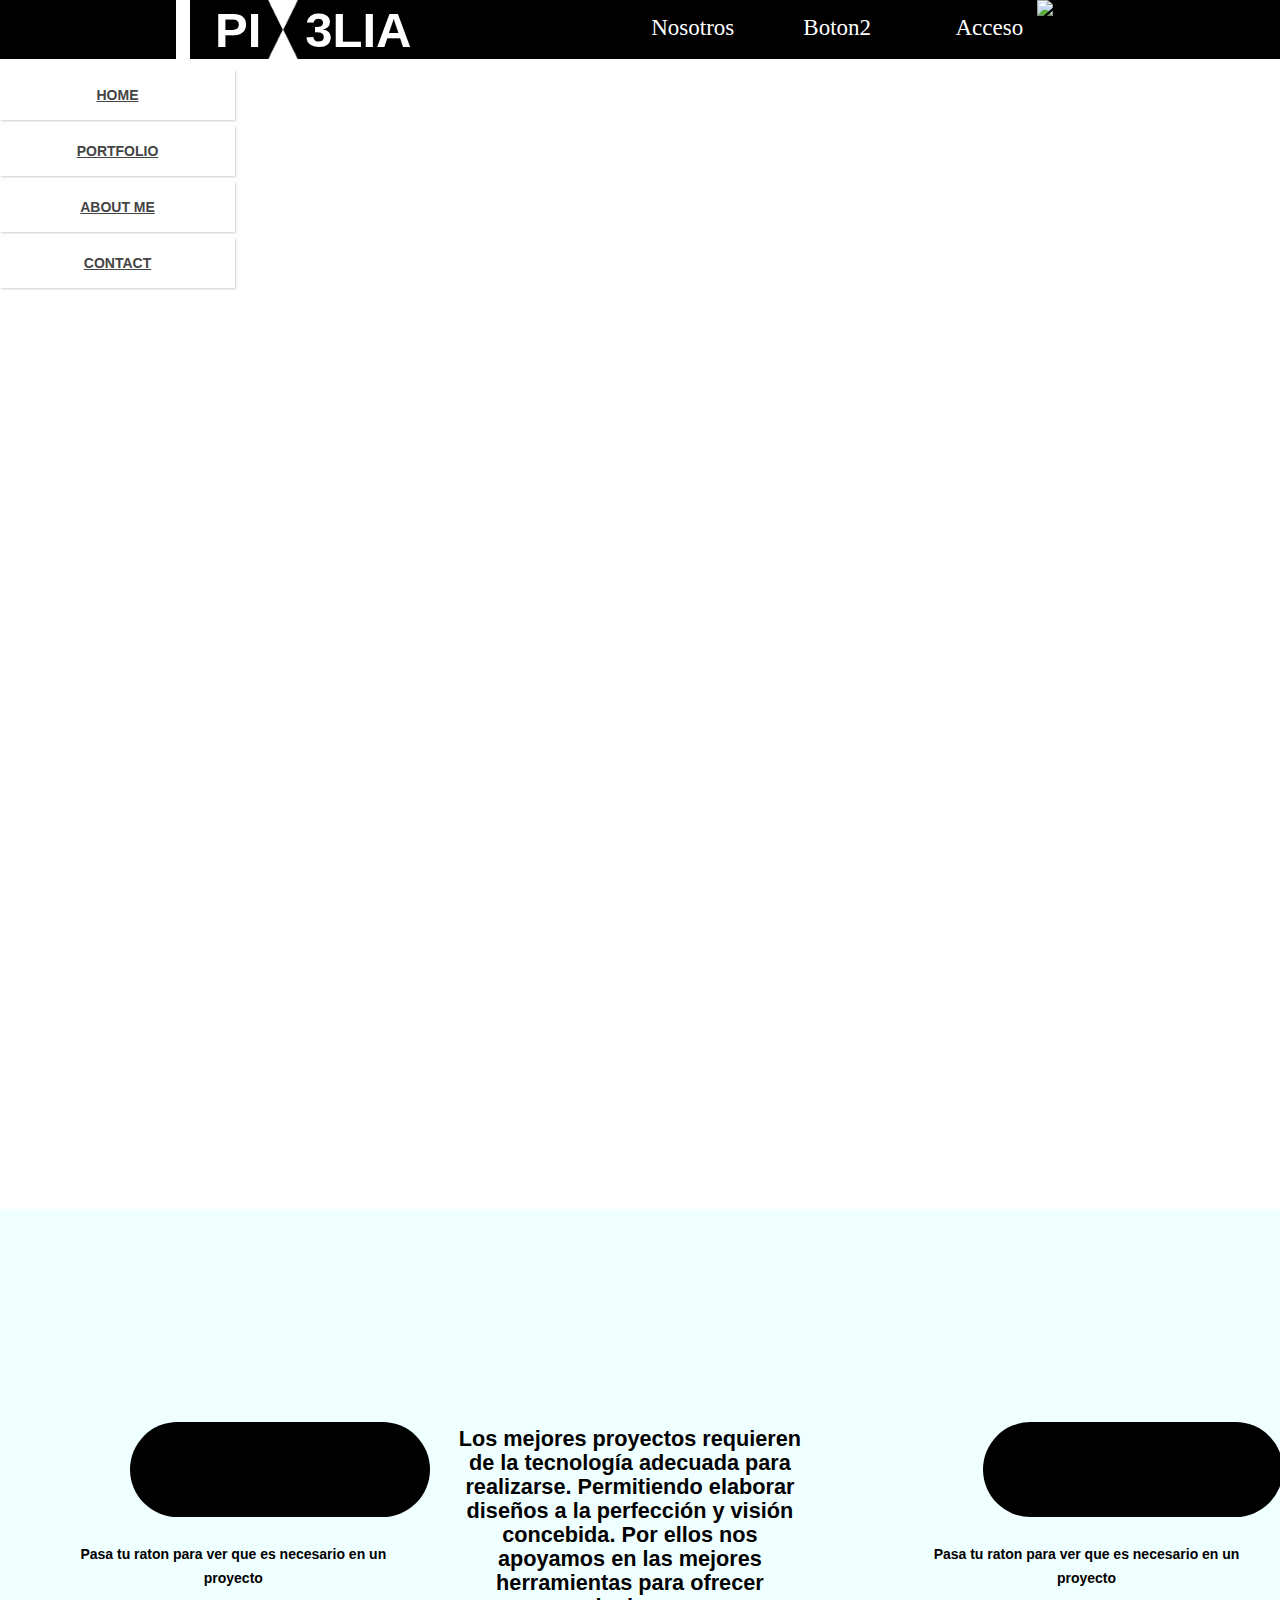
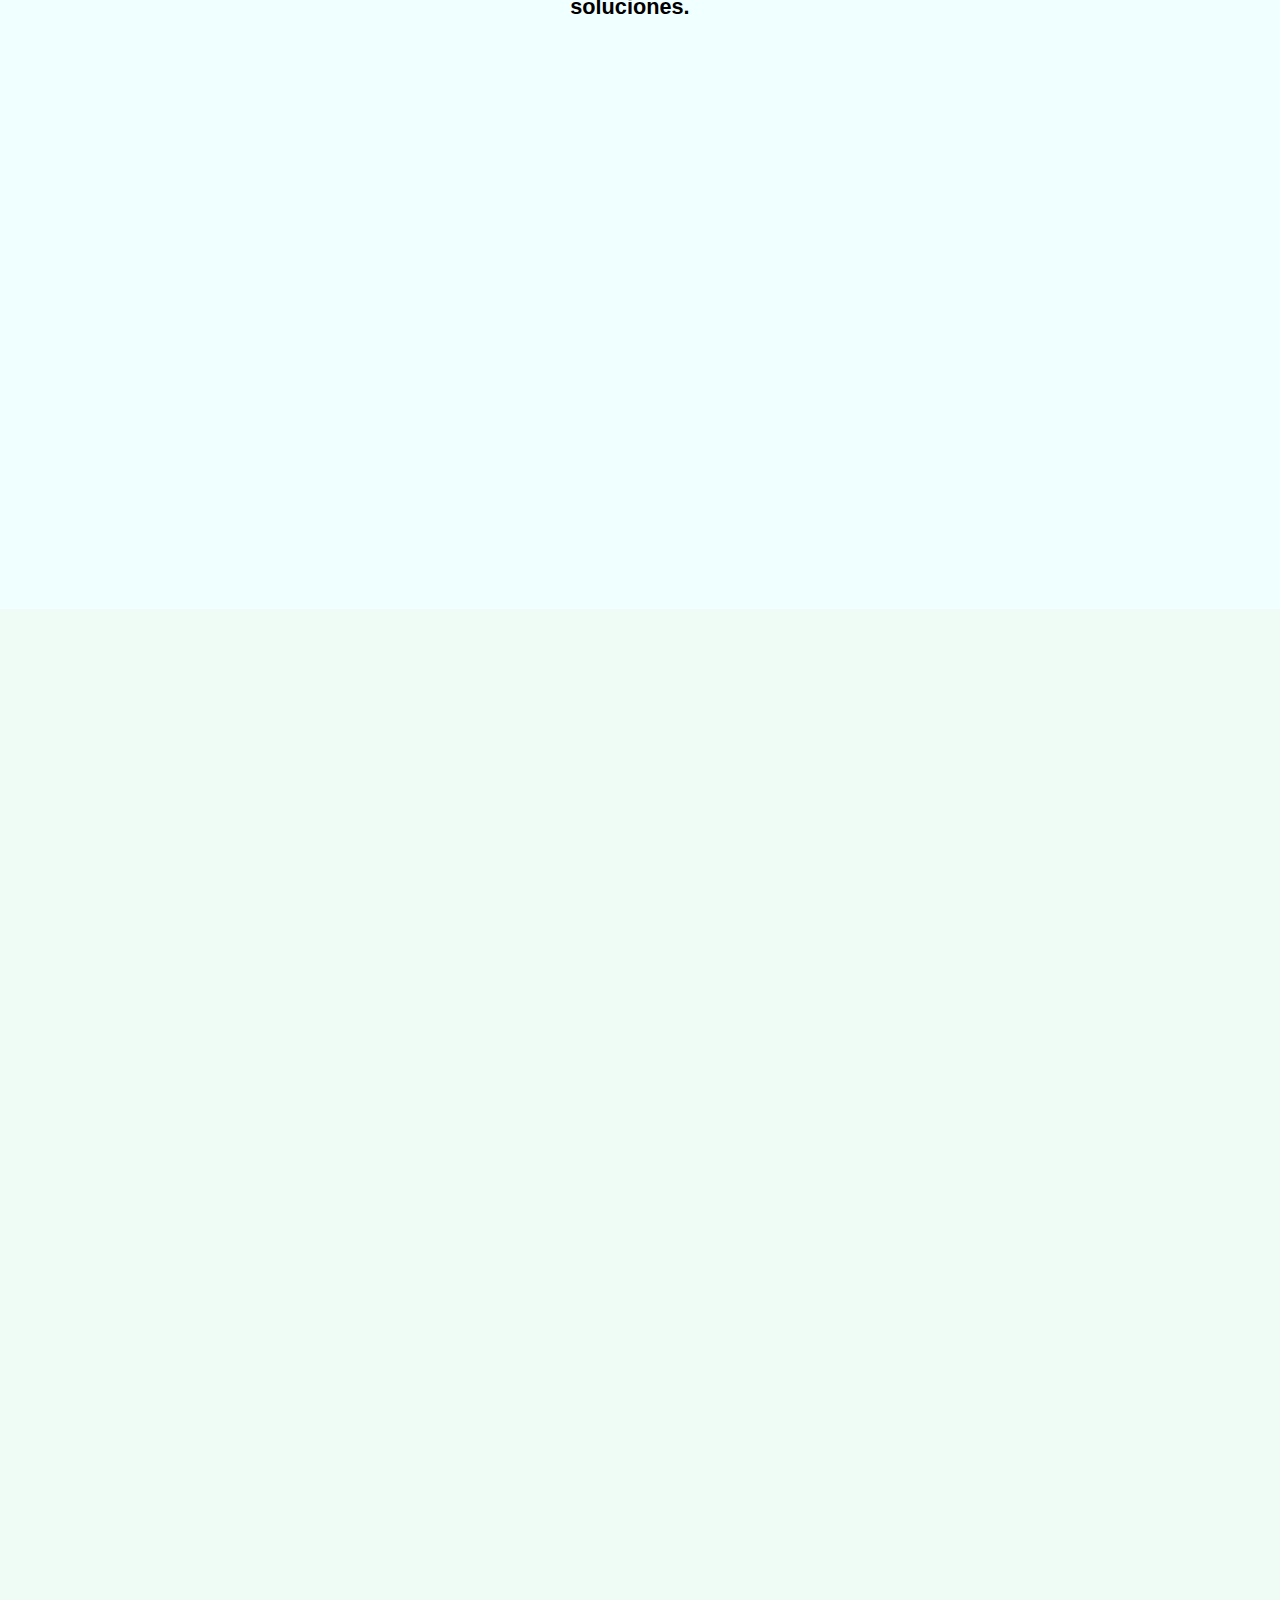
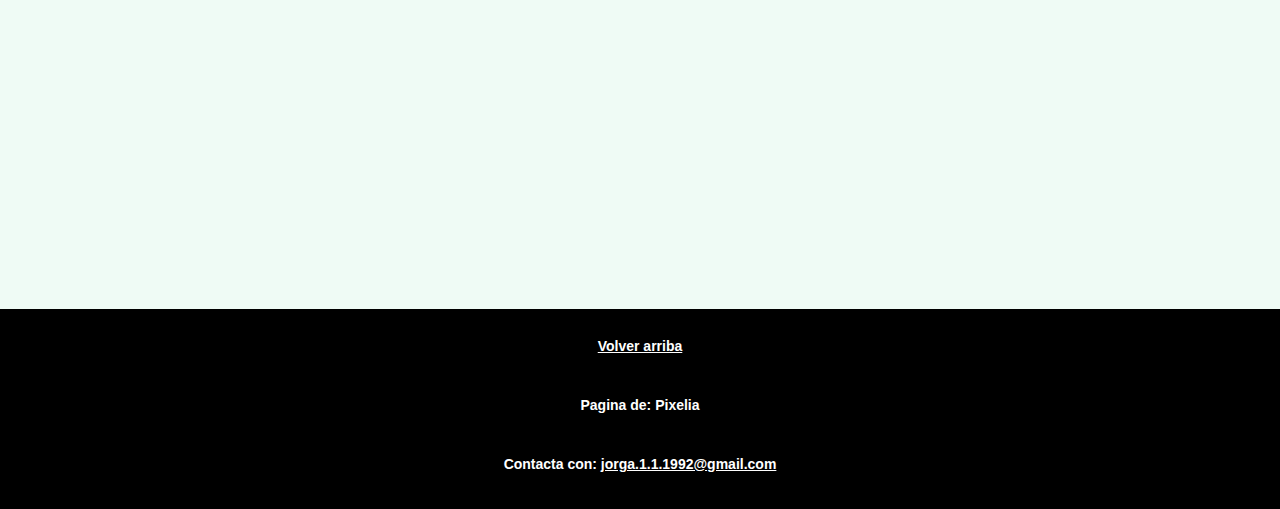
==== commit 1f6c0300: "Add files via upload" ====
--- a/WebPatoCahondo/index.html
+++ b/WebPatoCahondo/index.html
@@ -61,13 +61,13 @@
   </div> 
 					<li class="elem1">
 						<div class="dropdown">
-    <button class="dropbtn">Boton3 
+    <button class="dropbtn">Acceso 
       <i class="fa fa-caret-down"></i>
     </button>
     <div class="dropdown-content">
-      <a href="#">Hello</a>
-      <a href="#">Hola</a>
-      <a href="#">Bonjour</a>
+      <a href="#portfolio">Porfolio</a>
+      <a href="#about">Sobre Nosotros</a>
+      <a href="#contact">Contacto</a>
     </div>
   </div> 
 					</li>
@@ -85,46 +85,79 @@
 		</a>
 	</div>
 	
-	    
-
-<div align="top" style="width:100%;height:1300px;border:0;background:white;">
+<button onclick="topFunction()" id="myBtn" title="Go to top">Top</button>
+
+<!--<div style="background-color:black;color:white;padding:30px">Scroll Down</div></div>-->
+
+<script>
+// Cuando bajamos 50px hacemos scroll
+window.onscroll = function() {scrollFunction()};
+
+function scrollFunction() {
+    if (document.body.scrollTop > 500 || document.documentElement.scrollTop > 500) {
+        document.getElementById("myBtn").style.display = "block";
+    } else {
+        document.getElementById("myBtn").style.display = "none";
+    }
+}
+
+// Cuando hacemos click nos lleva arriba 
+function topFunction() {
+    document.body.scrollTop = 0;
+    document.documentElement.scrollTop = 0;
+}
+</script>	
+
+<!--SECCION UNO-->    
+
+
 	<section>	
     <div id="article1">
 
 		<div class="Background">
 
 		 <p> </p>
-		<h1 align="center" style="color:black;font-family: Verdana; font-size: 300% "> ¿Quiénes somos? </h1>
+		
     	<p> </p>
-       <div id="parent">
-
-    	<div class="narrow" >
+
+
+
+    	<div id="home" class="panel" style="width:100%;height:1130px;">
+
+
+
+    	<h1 align="center" style="color:black;margin-top: 50px;font-family: Verdana; font-size: 300% "> ¿Quiénes somos? </h1>
+
+    	<div id="row1">
+
+    	<div class="column1" >
+
         
-			<strong><p align="left" style="color:black;margin-left: 50px;padding-left: 50pt; padding-right: 50pt; margin-right: 0px">
+			<strong><p align="left" style="color:black; margin-top: 30px; margin-left: 200px;padding-left: 50pt; padding-right: 50pt; margin-right: -200px">
 
 			Somos una empresa compuesta por jóvenes ingenieros dedicada al diseño web con un amplio dominio del mundo digital y una buena cuota de creatividad. 
 
 			Nos enfocamos en las necesidades de cada empresa con el fin de buscar, refinar y proponer las mejores soluciones para nuestros clientes. </p>
 
-	        <p align="left" align="right" style="color:black;margin-left: 50px;padding-left: 50pt; padding-right: 50pt; margin-right: 0px">El éxito de una web está fundamentado en el diseño inteligente; visión clara y construida mediante herramientas clave. 
+	        <p align="left" align="right" style="color:black;margin-left: 200px;padding-left: 50pt; padding-right: 50pt; margin-right: -200px">El éxito de una web está fundamentado en el diseño inteligente; visión clara y construida mediante herramientas clave. 
 
 	        ¿Cómo te perciben tus clientes? ¿Qué plan estratégico se debe seguir para conectar con ellos? </p>
 
-	        <p align="left" align="right" style="color:black;margin-left: 50px;padding-left: 50pt; padding-right: 50pt; margin-right: 0px">Tratamos estas cuestiones a la hora de perfilar el diseño, alineándolas y encauzándolas a las necesidades del cliente. </p>
-
-	        <p align="left" align="right" style="color:black;margin-left: 50px;padding-left: 50pt; padding-right: 50pt; margin-right: 1000px"></p></strong>
+	        <p align="left" align="right" style="color:black;margin-left: 200px;padding-left: 50pt; padding-right: 50pt; margin-right: -200px">Tratamos estas cuestiones a la hora de perfilar el diseño, alineándolas y encauzándolas a las necesidades del cliente. </p>
+
+	        <p align="left" align="right" style="color:black;margin-left: 200px;padding-left: 50pt; padding-right: 50pt; margin-right: 1000px"></p></strong>
 
         </div>
 
-        <div class="column">
+        <div class="column1">
 
         <div id="cf" class="shadow">
-  			<img class="bottom" style="margin-left: 0px;margin-top: 20px;" src="https://i.imgur.com/NuMOVZW.jpg" />
-
-  			<img class="top" style="margin-left: 0px;margin-top: 20px;" src="https://i.imgur.com/XQ1E3xm.jpg" />
+  			<img class="bottom" style="margin-left: 250px;margin-top: 20px;" src="https://i.imgur.com/NuMOVZW.jpg" />
+
+  			<img class="top" style="margin-left: 250px;margin-top: 20px;" src="https://i.imgur.com/XQ1E3xm.jpg" />
   		</div>
 
-  		<p style="margin-left: -330px;margin-top: 210px;margin-right: 0px; font-size: 75%;" >Pasa tu ratón por encima de la imagen</p>
+  		<p style="margin-left: 40px;margin-top: 210px;margin-right: 0px; font-size: 75%;" >Pasa tu ratón por encima de la imagen</p>
 
 		<div id="cf" class="shadow">
   			<img class="bottom" style="margin-left: 250px;margin-top: 30px;" src="https://i.imgur.com/xGlDPFx.jpg" />
@@ -133,7 +166,7 @@
   			
 		</div>
 
-		<p style="margin-left: 180px;margin-top: 225px; font-size: 75%;margin-right: 0px" >Pasa tu ratón por encima de la imagen</p>
+		<p style="margin-left: 40px;margin-top: 220px; font-size: 75%;margin-right: 0px" >Pasa tu ratón por encima de la imagen</p>
 
         	<!--<div id="transition" align="right" style="color:black; margin-left: 100px;margin-top: 20px;padding-left: 50pt; padding-right: 50pt; margin-right: 10px">
         	</div>
@@ -151,7 +184,45 @@
         </div>
 
     </div>
-
+	
+	<!-- ... -->
+</div>
+<!-- /Home -->
+
+<!-- Portfolio -->
+<div id="portfolio" class="panel" style="width:100%;height:1130px;">
+	
+
+		<h1 align="center" style="color:black;margin-top: 50px;font-family: Verdana; font-size: 300% "> Objetivo </h1>
+		<h2 align="center" style="padding-left; color:black;margin-top: 200px;font-family: Verdana;font-size: 300%  ">“Acercar a nuestros clientes a sus clientes”</h2>
+		
+
+</div>
+<!-- /Portfolio -->
+
+<!-- About -->
+<div id="about" class="panel" style="width:100%;height:1130px;">
+
+		<h1 align="center" style="color:black;margin-top: 50px;font-family: Verdana; font-size: 300% "> Sobre Nosotros </h1>
+		<p align="center" style="padding-left; color:black;margin-top: 60px;font-family: Verdana; ">• Damos carácter a empresas en el mundo digital.</p>
+<p align="center" style="padding-left; color:black;margin-top: 10px;font-family: Verdana;">• Nos actualizamos y adaptamos a las innovaciones día a día.</p>
+<p align="center" style="padding-left; color:black;margin-top: 10px;font-family: Verdana; ">• Proponemos metodologías en base a un enfoque integral y multidisciplinaria.</p>
+<p align="center" style="padding-left; color:black;margin-top: 10px;font-family: Verdana; ">• Maximizamos los recursos y trabajamos flexiblemente.</p>
+<p align="center" style="padding-left; color:black;margin-top: 10px;font-family: Verdana; ">• Creamos experiencias de empresa.</p>
+		<!-- ... -->
+
+</div>
+<!-- /About -->
+
+<!-- Contact -->
+<div id="contact" class="panel">
+	
+		<h1 align="center" style="color:black;margin-top: 50px;font-family: Verdana; font-size: 300% "> Contactos </h1>
+		<p>Nuestros contactos</p>
+		<!-- ... -->
+
+</div>
+       
         
         </div>
     
@@ -168,16 +239,44 @@
 	<div style="width:100%;height:200;border:solid;border-width:2;float:left;background:#01DFA5;"></div>
 	<div style="width:100%;height:2000;border:solid;border-width:2;float:right;background:#F0FFFF;"></div>-->
 
-</div>
-
-<div align="bottom" style="height:1300px;width:100%;border:0;background:#F0FFFF;"">
-
-
-
-
-</div>
-   <center>PIXELIA RULES</center>
-</div>
+
+
+<!--SECCION DOS-->
+
+<div align="bottom" style="height:1000px;width:100%;border:0;background:#F0FFFF;"">
+
+	<div class="Background1">
+	<div class="row">
+  		<div class="column">
+    		
+    		<div class="box" style="margin-left: 120px;;margin-top: 50%;">Creatividad</div>
+    		<p style="padding-left: 30px;margin-left: 10px;">Pasa tu raton para ver que es necesario en un proyecto</p>
+		</div>
+
+
+	<div id="header1">
+
+	<ul id="navigation">
+		<li><a id="link-home" href="#home">Home</a></li>
+		<li><a id="link-portfolio" href="#portfolio">Portfolio</a></li>
+		<li><a id="link-about" href="#about">About Me</a></li>
+		<li><a id="link-contact" href="#contact">Contact</a></li>
+	</ul>
+</div>
+
+  		<div class="column">
+    		<p style="padding-left: 10px;margin-left: 10px;margin-right:40px;margin-top: 45%;font-size: 155%">Los mejores proyectos requieren de la tecnología adecuada para realizarse. Permitiendo elaborar diseños a la perfección y visión concebida. Por ellos nos apoyamos en las mejores herramientas para ofrecer soluciones. </p>
+    		
+  		</div>
+  		<div class="column">
+    		
+    		<div class="box" style="margin-left: 120px;;margin-top: 50%;"><p>Diseño</p></div>
+    		<p style="padding-left: 30px;margin-left: 10px;">Pasa tu raton para ver que es necesario en un proyecto</p>
+  		</div>
+
+  	</div>
+</div>
+
 
 <!--<div style="width:100%;height:200;background:#dedede;">
 <div style="width:100%;height:200;border:solid;border-width:2;float:left;background:#01DFA5;"></div>
--- a/WebPatoCahondo/css/style.css
+++ b/WebPatoCahondo/css/style.css
@@ -162,7 +162,10 @@
 .dropdown {
     float: left;
     overflow: hidden;
-}
+    
+   
+}
+
 
 .dropdown .dropbtn {
   /*display: block;
@@ -170,22 +173,24 @@
   transform: translateY(-50%);
 
 
-*/
+*/  
     font-size: 23px; 
     font-family: 'BebasNeue';
     top: 47%;   
     border: none;
     outline: none;
     color: white;
-    padding: 15.5px 15px;
+    padding: 15px 14px;
     background-color: inherit;
 }
 
 .navbar a:hover, .dropdown:hover .dropbtn {
+	
     background-color: black;
 }
 
 .dropdown-content {
+	z-index: 999;
     display: none;
     position: absolute;
     background-color: #f9f9f9;
@@ -195,6 +200,7 @@
 }
 
 .dropdown-content a {
+	z-index: 999;
     float: none;
     color: black;
     padding: 12px 16px;
@@ -204,10 +210,12 @@
 }
 
 .dropdown-content a:hover {
+    z-index: 999;
     background-color: #ddd;
 }
 
 .dropdown:hover .dropdown-content {
+     z-index: 999;
     display: block;
 }
 
@@ -239,9 +247,9 @@
 
 #article1{
   background-color:white;
-  text-shadow: 3px 3px #F2F2F2;
  width: 100%;
  font-size: 125%;
+ margin-top:0px;
  font-family: Helvetica;
   height: 100%;
   
@@ -276,21 +284,33 @@
 
 }
 
-.narrow {
-  
-  width: 60%;
-  
-
-  
-  
-}
-
-.column {
+
+#column1 {
  
- width: 500px;
-       flex: 1;
-}
-
+	float: left;
+    width: 50%;
+    height:1300px;
+    padding: 10px;
+}
+
+#myBtn {
+  display: none;
+  position: fixed;
+  bottom: 20px;
+  right: 30px;
+  z-index: 99;
+  border: none;
+  outline: none;
+  background-color: black;
+  color: white;
+  cursor: pointer;
+  padding: 15px;
+  border-radius: 10px;
+}
+
+#myBtn:hover {
+  background-color: #555;
+}
 
 #cf {
   position:absolute;
@@ -317,11 +337,182 @@
   background-size: 100%;
   width: 100%;
   margin-top: 0px;
-  height: 2000px;
-}
-
-#foot{
-	background-color:black;
+  height: 1150px;
+}
+
+.Background1 {
+  background-image: url(https://static.pexels.com/photos/323645/pexels-photo-323645.jpeg);
+  background-size: 100%;
+  width: 100%;
+  margin-top: 0px;
+  height: 1000px;
+}
+
+body {
+  color: #fff;
+  font: 600 14px/24px "Open Sans", "HelveticaNeue-Light", "Helvetica Neue Light", "Helvetica Neue", Helvetica, Arial, "Lucida Grande", Sans-Serif;
+}
+.box {
+  background: black;
+  border-radius: 60px;
+  cursor: pointer;
+  height: 95px;
+  line-height: 95px;
+  text-align: center;
+  transition-property: background, border-radius;
+  transition-duration: .2s, 1s;
+  font:white;
+  transition-timing-function: linear, ease-in;
+  transition-delay: 0s, 1s;
+  width: 300px;
+}
+.box:hover {
+  background: #ff7b29;
+  border-radius: 50%;
+}
+
+.column {
+    float: left;
+    width: 33.33%;
+    height:1300px;
+    padding: 10px;
+
+}
+
+
+
+* {
+    box-sizing: border-box;
+}
+
+body {
+    margin: 0;
+}
+
+
+.row:after {
+    content: "";
+    display: table;
+    clear: both;
+}
+
+
+.column1 {
+	position:relative;
+    float: left;
+    width: 50%;
+    height:1300px;
+    padding: 10px;
+
+}
+
+* {
+    box-sizing: border-box;
+}
+
+body {
+    margin: 0;
+}
+
+
+.row1:after {
+	position:absolute;
+    content: "";
+    display: table;
+    clear: both;
+}
+
+
+
+#header1{
+	position: absolute;
+	z-index: 2000;
+	width: 235px;
+	top: 50px;
+}
+#header1 h1{
+	font-size: 30px;
+	font-weight: 400;
+	text-transform: uppercase;
+	color: rgba(255,255,255,0.9);
+	text-shadow: 0px 1px 1px rgba(0,0,0,0.3);
+	padding: 20px;
+	background: #000;
+}
+#navigation {
+	margin-top: 20px;
+	width: 235px;
+	display:block;
+	list-style:none;
+	z-index:3;
+}
+#navigation a{
+	color: #444;
+	display: block;
+	background: #fff;
+	background: rgba(255,255,255,0.9);
+	line-height: 50px;
+	padding: 0px 20px;
+	text-transform: uppercase;
+	margin-bottom: 6px;
+	box-shadow: 1px 1px 2px rgba(0,0,0,0.2);
+	font-size: 14px;
+}
+#navigation a:hover {
+	background: #ddd;
+}
+
+
+.panel{
+	min-width: 100%;
+	height: 100%;
+	overflow-y: hidden;
+	overflow-x: auto;
+	margin-top: -100%;
+	position: absolute;
+	z-index: 2;
+	-webkit-transition: all .8s ease-in-out;
+	-moz-transition: all .8s ease-in-out;
+	-o-transition: all .8s ease-in-out;
+	transition: all .8s ease-in-out;
+}
+.panel:target{
+	margin-top: -50px;
+	
+}
+
+.content{
+	right: 40px;
+	left: 280px;
+	top: 0px;
+	position: absolute;
+	padding-bottom: 30px;
+}
+.content h1{
+	font-size: 70px;
+	padding: 10px 0px 20px 0px;
+	margin-left:-150px;
+	margin-top: 40px;
+	text-align:center;
+	color: #fff;
+	color: black;
+}
+.content p{
+	font-size: 20px;
+	margin-left:3000px;
+	padding: 10px;
+	line-height: 24px;
+	color: #fff;
+	padding: 10px;
+	margin: 3px 0px;
+}
+
+#home:target ~ #header1 #navigation #link-home,
+#portfolio:target ~ #header1 #navigation #link-portfolio,
+#about:target ~ #header1 #navigation #link-about,
+#contact:target ~ #header1 #navigation #link-contact{
+	background: #000;
+	color: #fff;
 }
 
 footer{
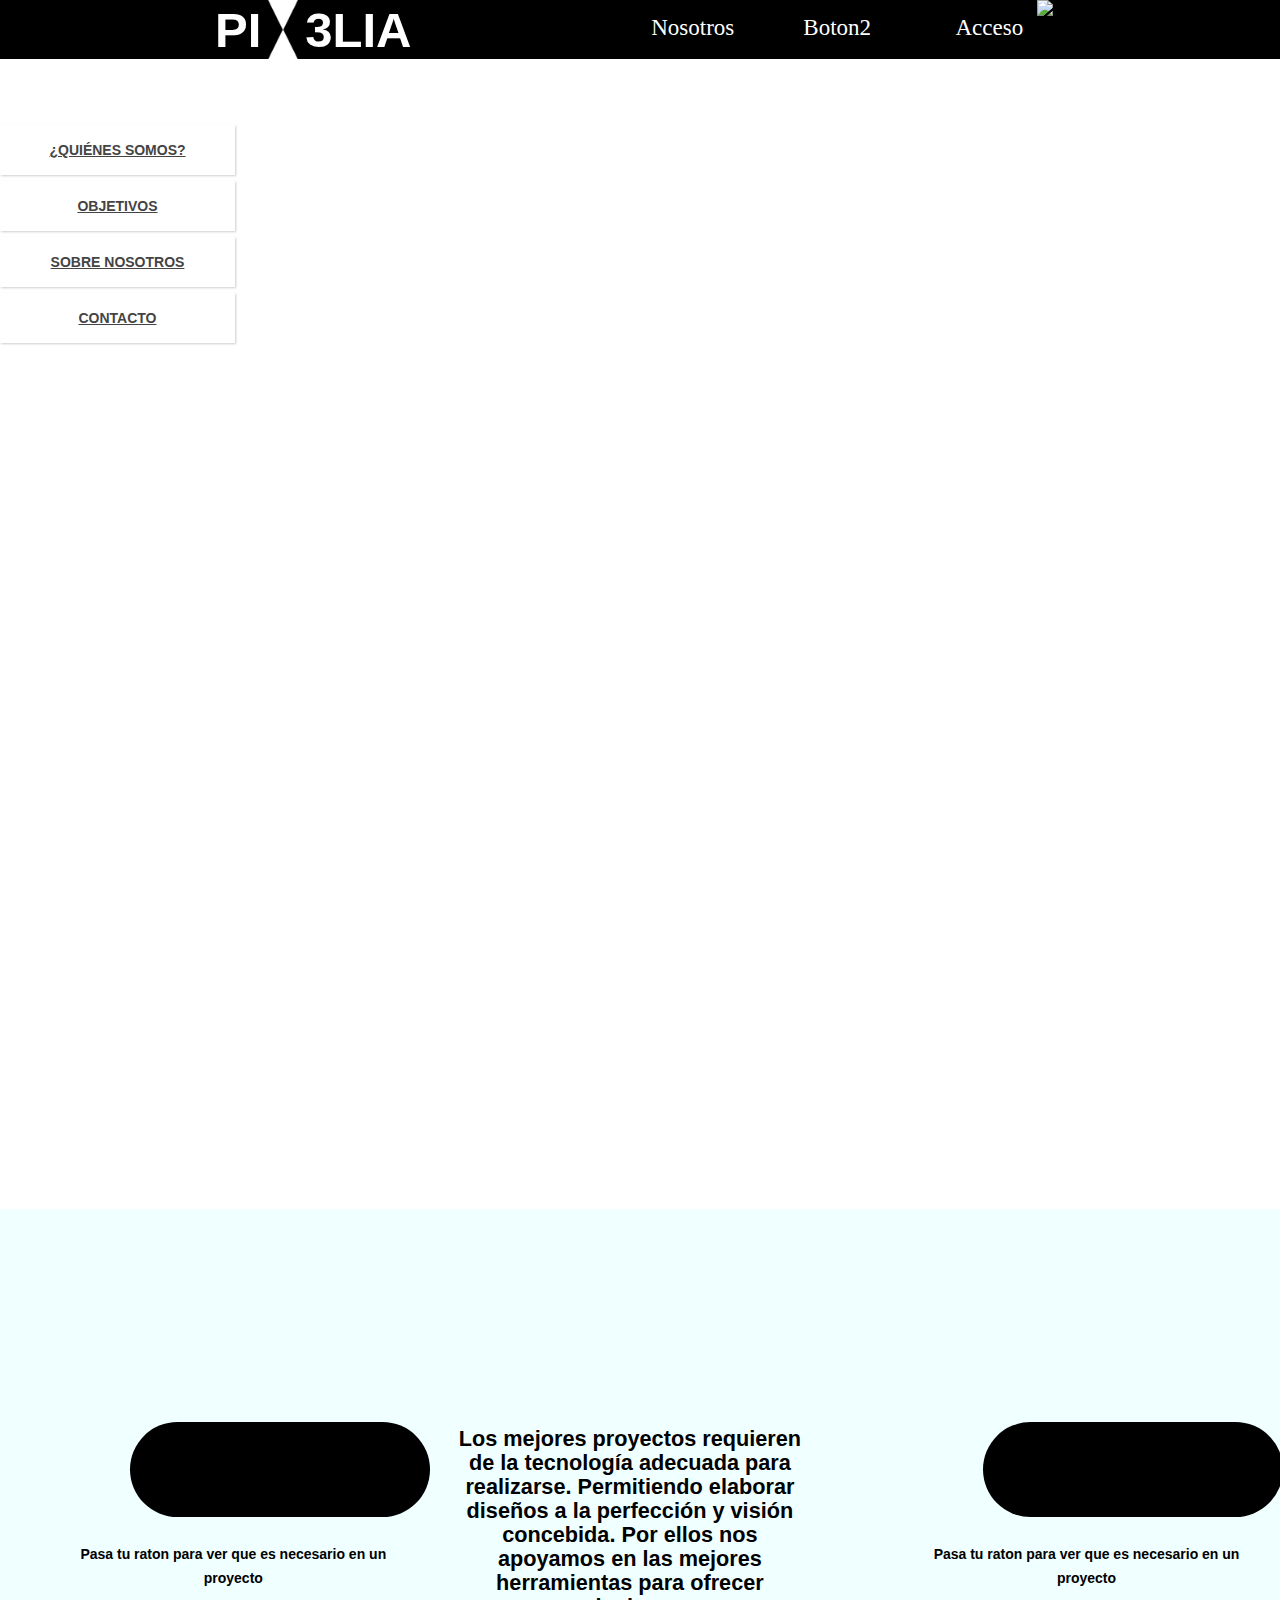
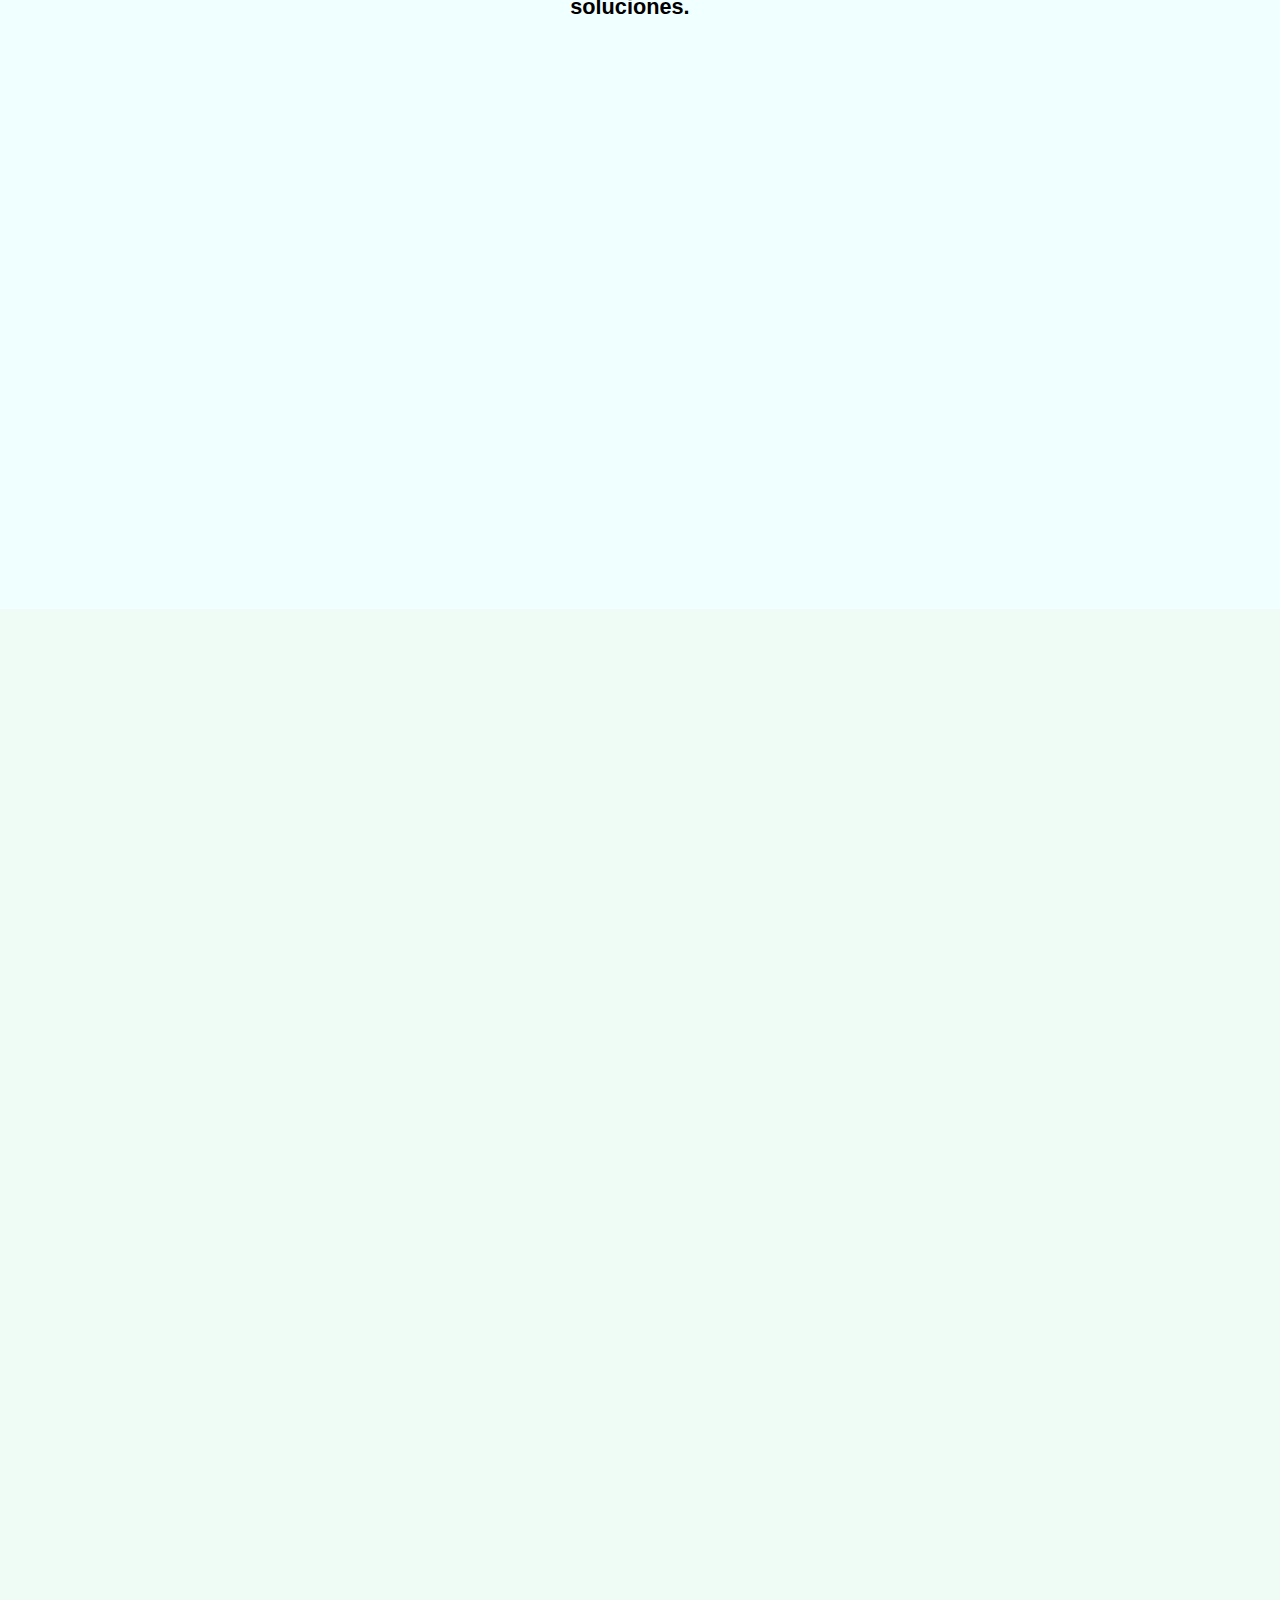
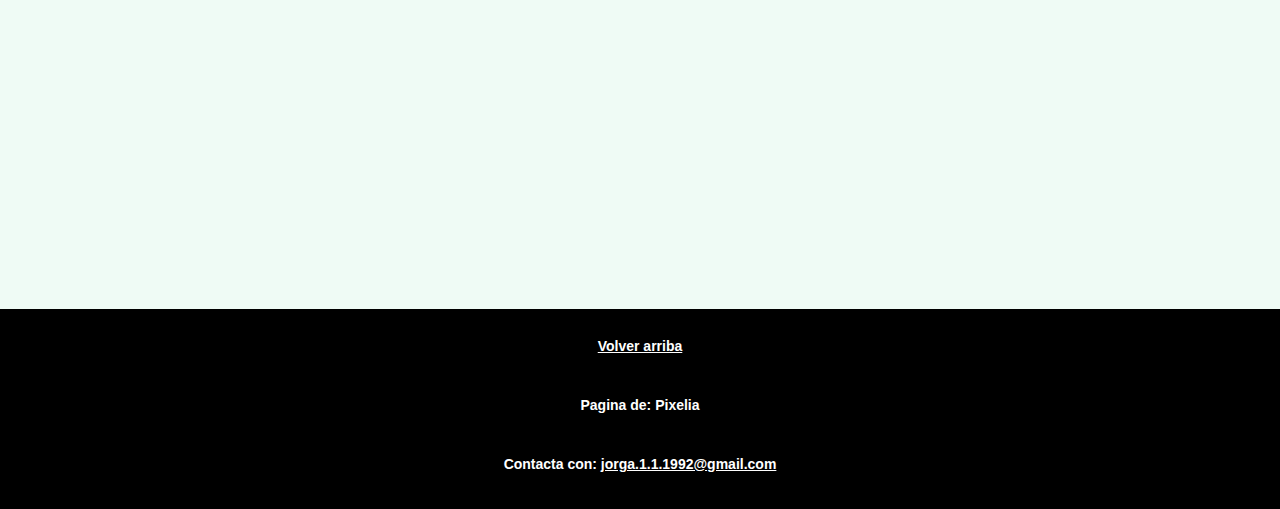
==== commit 8cea6f03: "Add files via upload" ====
--- a/WebPatoCahondo/index.html
+++ b/WebPatoCahondo/index.html
@@ -20,7 +20,7 @@
 			<div id="logo">
 				<div id="logoleft">	3LIA	
 				</div>
-				<div id="logocenter">
+				<div id="logocenter" style="background-color: white;">
 				</div>
 				<div id="logoright">	PI	
 				</div>
@@ -116,6 +116,8 @@
 
 		<div class="Background">
 
+
+
 		 <p> </p>
 		
     	<p> </p>
@@ -194,7 +196,7 @@
 	
 
 		<h1 align="center" style="color:black;margin-top: 50px;font-family: Verdana; font-size: 300% "> Objetivo </h1>
-		<h2 align="center" style="padding-left; color:black;margin-top: 200px;font-family: Verdana;font-size: 300%  ">“Acercar a nuestros clientes a sus clientes”</h2>
+		<h2 align="center" style="padding-left; color:black;margin-top: 250px;font-family: Verdana;font-size: 300%  ">“Acercar a nuestros clientes a sus clientes”</h2>
 		
 
 </div>
@@ -249,7 +251,7 @@
 	<div class="row">
   		<div class="column">
     		
-    		<div class="box" style="margin-left: 120px;;margin-top: 50%;">Creatividad</div>
+    		<div class="box" style="margin-left: 120px;margin-top: 50%;">Creatividad</div>
     		<p style="padding-left: 30px;margin-left: 10px;">Pasa tu raton para ver que es necesario en un proyecto</p>
 		</div>
 
@@ -257,10 +259,10 @@
 	<div id="header1">
 
 	<ul id="navigation">
-		<li><a id="link-home" href="#home">Home</a></li>
-		<li><a id="link-portfolio" href="#portfolio">Portfolio</a></li>
-		<li><a id="link-about" href="#about">About Me</a></li>
-		<li><a id="link-contact" href="#contact">Contact</a></li>
+		<li><a id="link-home" href="#home">¿Quiénes Somos?</a></li>
+		<li><a id="link-portfolio" href="#portfolio">Objetivos</a></li>
+		<li><a id="link-about" href="#about">Sobre Nosotros</a></li>
+		<li><a id="link-contact" href="#contact">Contacto</a></li>
 	</ul>
 </div>
 
@@ -270,7 +272,7 @@
   		</div>
   		<div class="column">
     		
-    		<div class="box" style="margin-left: 120px;;margin-top: 50%;"><p>Diseño</p></div>
+    		<div class="box" style="margin-left: 120px;margin-top: 50%;">Diseño</div>
     		<p style="padding-left: 30px;margin-left: 10px;">Pasa tu raton para ver que es necesario en un proyecto</p>
   		</div>
 
--- a/WebPatoCahondo/css/style.css
+++ b/WebPatoCahondo/css/style.css
@@ -25,7 +25,7 @@
 
 #header{
 	/*background-color: rgba(0,0,0,0.8);*/
-
+    background-color: rgba(0, 0, 0, 1);
 	height: 59px;
     
     width:100%;
@@ -38,6 +38,7 @@
 /* El header se divide en 2 partes iguales, partleft y partright, que dividen la pantalla en 2 en esa parte*/
 #partleft{
 	float: left;
+     
 	/*background-color: rgba(32, 198, 49, 1);*/
 	height: 100%;
 	width: 49%;
@@ -440,7 +441,7 @@
 	background: #000;
 }
 #navigation {
-	margin-top: 20px;
+	margin-top: 75px;
 	width: 235px;
 	display:block;
 	list-style:none;
